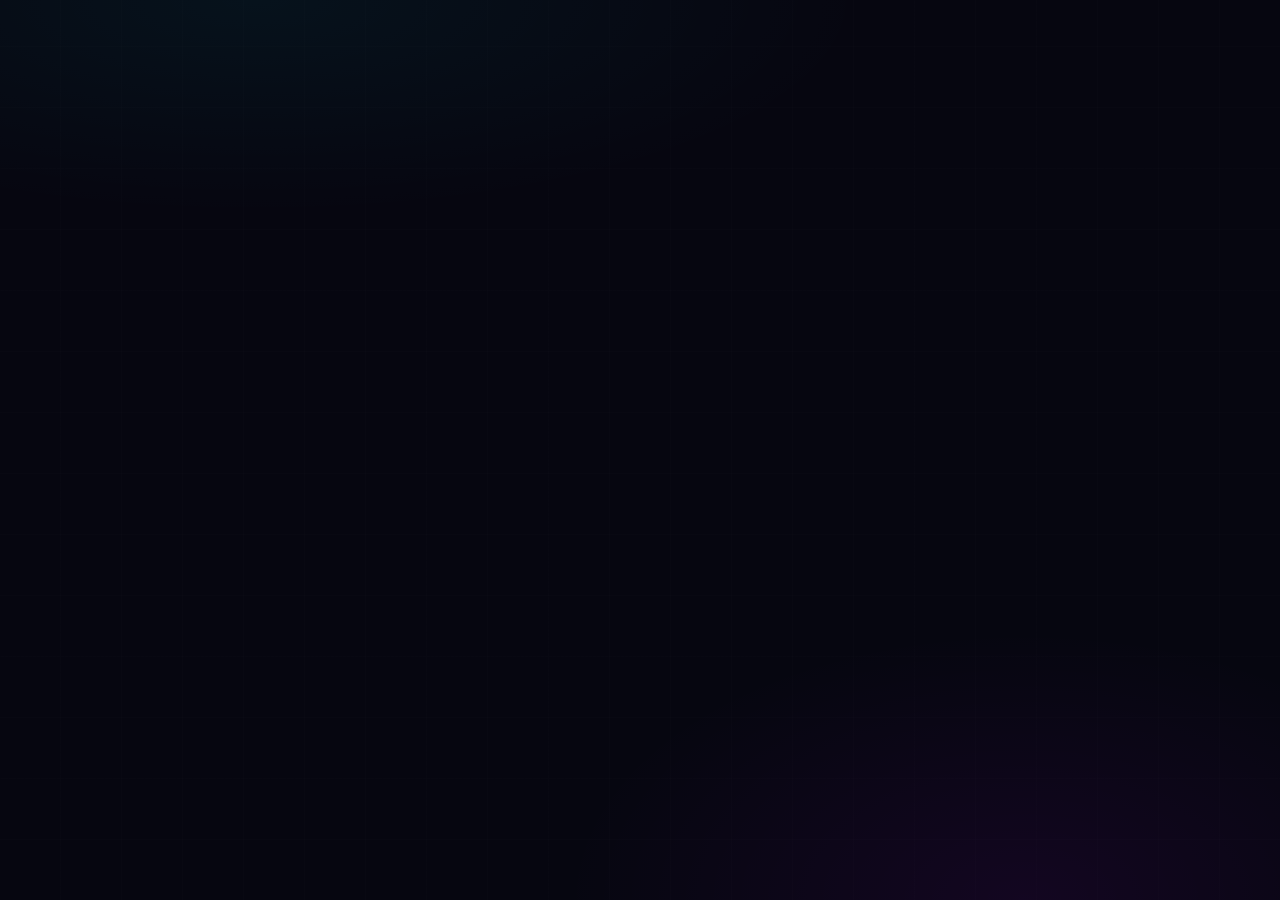
==== index.html @ 10ab40fb "Rename respawn (4).html to index.html" ====
<!DOCTYPE html>
<html lang="ar" dir="rtl">
<head>
<meta charset="UTF-8">
<meta name="viewport" content="width=device-width, initial-scale=1.0">
<title>RESPAWN | قاعة الألعاب</title>
<link href="https://fonts.googleapis.com/css2?family=Tajawal:wght@400;500;700;900&family=Orbitron:wght@700;900&display=swap" rel="stylesheet">
<style>
:root {
  --c: #00f5ff; --p: #bf00ff; --g: #39ff14; --pk: #ff0090; --am: #ffaa00;
  --bg: #060610; --card: #0d0d20; --card2: #11112a;
  --tm: #e8eaf6; --ts: #7c7fa8;
}
* { margin: 0; padding: 0; box-sizing: border-box; }
body {
  background: var(--bg); color: var(--tm);
  font-family: 'Tajawal', sans-serif; min-height: 100vh; overflow-x: hidden;
  background-image:
    radial-gradient(ellipse 80% 40% at 20% 0%, rgba(0,245,255,.05) 0%, transparent 60%),
    radial-gradient(ellipse 60% 50% at 80% 100%, rgba(191,0,255,.07) 0%, transparent 60%),
    repeating-linear-gradient(0deg, transparent, transparent 60px, rgba(255,255,255,.009) 60px, rgba(255,255,255,.009) 61px),
    repeating-linear-gradient(90deg, transparent, transparent 60px, rgba(255,255,255,.009) 60px, rgba(255,255,255,.009) 61px);
}

/* HERO BG behind header */
.hero-bg {
  position: relative; overflow: hidden;
  background: url("data:image/svg+xml,%3Csvg xmlns='http://www.w3.org/2000/svg' width='1200' height='320'%3E%3Cdefs%3E%3CradialGradient id='rg1' cx='30%25' cy='50%25' r='60%25'%3E%3Cstop offset='0' stop-color='%2300f5ff' stop-opacity='.07'/%3E%3Cstop offset='1' stop-color='%2300f5ff' stop-opacity='0'/%3E%3C/radialGradient%3E%3CradialGradient id='rg2' cx='75%25' cy='50%25' r='55%25'%3E%3Cstop offset='0' stop-color='%23bf00ff' stop-opacity='.08'/%3E%3Cstop offset='1' stop-color='%23bf00ff' stop-opacity='0'/%3E%3C/radialGradient%3E%3C/defs%3E%3Crect width='1200' height='320' fill='%23060610'/%3E%3Crect width='1200' height='320' fill='url(%23rg1)'/%3E%3Crect width='1200' height='320' fill='url(%23rg2)'/%3E%3Cg opacity='.25'%3E%3Ccircle cx='100' cy='80' r='3' fill='%2300f5ff'/%3E%3Ccircle cx='200' cy='160' r='2' fill='%23bf00ff'/%3E%3Ccircle cx='350' cy='60' r='2.5' fill='%2300f5ff'/%3E%3Ccircle cx='500' cy='200' r='2' fill='%2339ff14'/%3E%3Ccircle cx='650' cy='90' r='3' fill='%23ff0090'/%3E%3Ccircle cx='780' cy='180' r='2' fill='%2300f5ff'/%3E%3Ccircle cx='900' cy='55' r='2.5' fill='%23bf00ff'/%3E%3Ccircle cx='1050' cy='140' r='2' fill='%2339ff14'/%3E%3Ccircle cx='1150' cy='220' r='3' fill='%23ff0090'/%3E%3Ccircle cx='170' cy='250' r='2' fill='%2300f5ff'/%3E%3Ccircle cx='440' cy='290' r='2.5' fill='%23bf00ff'/%3E%3Ccircle cx='720' cy='260' r='2' fill='%2300f5ff'/%3E%3Ccircle cx='980' cy='300' r='2' fill='%2339ff14'/%3E%3C/g%3E%3Cline x1='0' y1='315' x2='1200' y2='315' stroke='%2300f5ff' stroke-width='.5' opacity='.15'/%3E%3Cpath d='M0 280 Q300 240 600 270 Q900 300 1200 255' stroke='%2300f5ff' stroke-width='.5' fill='none' opacity='.08'/%3E%3C/svg%3E") center/cover no-repeat;
}
::-webkit-scrollbar { width: 5px }
::-webkit-scrollbar-track { background: #08081a }
::-webkit-scrollbar-thumb { background: rgba(0,245,255,.2); border-radius: 3px }

/* HEADER */
header { text-align: center; padding: 36px 20px 14px; }
.logo { font-family: 'Orbitron', monospace; font-size: clamp(36px,7vw,70px); font-weight: 900; color: #fff; letter-spacing: 8px; text-shadow: 0 0 20px var(--c), 0 0 50px rgba(0,245,255,.35); }
.logo-sub { font-size: 12px; letter-spacing: 5px; color: var(--p); margin-top: 3px; opacity: .8; }
.hline { width: 160px; height: 1px; background: linear-gradient(90deg, transparent, var(--c), transparent); margin: 13px auto 0; }

/* NAV */
nav { display: flex; justify-content: center; gap: 5px; padding: 13px; flex-wrap: wrap; }
.nb {
  background: transparent; border: 1px solid rgba(0,245,255,.17); color: var(--ts);
  padding: 8px 15px; border-radius: 4px; cursor: pointer;
  font-family: 'Tajawal', sans-serif; font-size: 13px; font-weight: 500;
  transition: all .2s; position: relative; overflow: hidden;
}
.nb::before { content: ''; position: absolute; inset: 0; background: linear-gradient(135deg, rgba(0,245,255,.07), rgba(191,0,255,.07)); opacity: 0; transition: opacity .2s; }
.nb:hover::before, .nb.active::before { opacity: 1; }
.nb.active { border-color: var(--c); color: var(--c); box-shadow: 0 0 10px rgba(0,245,255,.22); }
.nb:hover { border-color: rgba(0,245,255,.4); color: var(--tm); }

/* MAIN */
main { max-width: 1200px; margin: 0 auto; padding: 14px 12px 60px; }
.sec { display: none; } .sec.visible { display: block; }
.stitle {
  font-size: 18px; font-weight: 700; color: var(--c);
  margin-bottom: 16px; padding-bottom: 9px;
  border-bottom: 1px solid rgba(0,245,255,.12);
  display: flex; align-items: center; gap: 8px;
}
.stitle .d { width: 7px; height: 7px; background: var(--c); border-radius: 50%; box-shadow: 0 0 7px var(--c); flex-shrink: 0; }

/* SUMMARY BAR */
.sumbar { display: flex; gap: 9px; flex-wrap: wrap; margin-bottom: 16px; }
.sc { background: var(--card); border: 1px solid rgba(0,245,255,.15); border-radius: 10px; padding: 10px 14px; text-align: center; flex: 1; min-width: 75px; }
.sv { font-family: 'Orbitron', monospace; font-size: 22px; font-weight: 700; }
.sl { font-size: 11px; color: var(--ts); margin-top: 2px; }

/* ZONE */
.zones-wrap { display: flex; flex-direction: column; gap: 24px; }
.zone-title { font-size: 15px; font-weight: 700; margin-bottom: 10px; display: flex; align-items: center; gap: 7px; }
.zt-dot { width: 6px; height: 6px; border-radius: 50%; flex-shrink: 0; }
.tgrid { display: grid; grid-template-columns: repeat(auto-fill, minmax(182px, 1fr)); gap: 10px; }

/* TABLE CARD */
.tc {
  background: var(--card); border: 1px solid rgba(0,245,255,.13);
  border-radius: 13px; padding: 12px; position: relative; overflow: hidden; transition: box-shadow .2s;
}
.tc::before { content: ''; position: absolute; top: 0; left: 0; right: 0; height: 2px; background: linear-gradient(90deg, transparent, var(--c), transparent); }
.tc.busy { border-color: rgba(0,245,255,.4); box-shadow: 0 0 13px rgba(0,245,255,.07); }
.tc.open-r { border-color: rgba(57,255,20,.36); box-shadow: 0 0 13px rgba(57,255,20,.06); }
.tc.open-r::before { background: linear-gradient(90deg, transparent, var(--g), transparent); }
.tc.done { border-color: rgba(255,0,144,.36); box-shadow: 0 0 13px rgba(255,0,144,.07); }
.tc.done::before { background: linear-gradient(90deg, transparent, var(--pk), transparent); }
.tc.food-busy { border-color: rgba(255,170,0,.36); }
.tc.food-busy::before { background: linear-gradient(90deg, transparent, var(--am), transparent); }
.tc.has-ord::after { content: ''; position: absolute; top: 8px; left: 8px; width: 7px; height: 7px; border-radius: 50%; background: var(--am); box-shadow: 0 0 6px var(--am); animation: pulse 1.5s infinite; }
@keyframes pulse { 0%,100%{opacity:1} 50%{opacity:.3} }

.tc-head { display: flex; justify-content: space-between; align-items: center; margin-bottom: 6px; }
.tc-num { font-family: 'Orbitron', monospace; font-size: 14px; font-weight: 700; color: var(--c); }
.tc.open-r .tc-num { color: var(--g); }
.tc.done .tc-num { color: var(--pk); }
.tc.food-busy .tc-num { color: var(--am); }

.sbadge { font-size: 10px; padding: 2px 6px; border-radius: 20px; font-weight: 700; }
.sb-free { background: rgba(124,127,168,.1); color: var(--ts); border: 1px solid rgba(124,127,168,.18); }
.sb-busy { background: rgba(0,245,255,.08); color: var(--c); border: 1px solid rgba(0,245,255,.22); }
.sb-open { background: rgba(57,255,20,.08); color: var(--g); border: 1px solid rgba(57,255,20,.22); }
.sb-done { background: rgba(255,0,144,.08); color: var(--pk); border: 1px solid rgba(255,0,144,.22); }
.sb-food { background: rgba(255,170,0,.08); color: var(--am); border: 1px solid rgba(255,170,0,.22); }

.tc-lbl { font-size: 10px; color: var(--ts); margin-bottom: 4px; }
.tc-sel { width: 100%; background: rgba(255,255,255,.04); border: 1px solid rgba(0,245,255,.12); border-radius: 5px; color: var(--tm); padding: 4px 7px; font-family: 'Tajawal', sans-serif; font-size: 11px; outline: none; margin-bottom: 4px; }
.tc-sel option { background: #0d0d20; }

.tc-disp {
  font-family: 'Orbitron', monospace; font-size: 23px; font-weight: 700;
  text-align: center; color: var(--ts); margin: 4px 0; letter-spacing: 2px; transition: color .3s;
}
.tc.busy .tc-disp { color: var(--c); text-shadow: 0 0 8px rgba(0,245,255,.3); }
.tc.open-r .tc-disp { color: var(--g); text-shadow: 0 0 8px rgba(57,255,20,.3); }
.tc.done .tc-disp { color: var(--pk); text-shadow: 0 0 8px rgba(255,0,144,.3); }

.tc-pinfo { font-size: 10px; color: var(--ts); text-align: center; min-height: 13px; margin: 2px 0 5px; }
.tc-pinfo span { color: var(--c); font-weight: 700; }
.tc.open-r .tc-pinfo span { color: var(--g); }

.tc-btns { display: flex; gap: 4px; flex-wrap: wrap; }
.tb {
  flex: 1; min-width: 0; padding: 5px 3px; border-radius: 5px;
  border: 1px solid rgba(0,245,255,.17); background: rgba(0,245,255,.05);
  color: var(--c); font-family: 'Tajawal', sans-serif; font-size: 11px; font-weight: 600;
  cursor: pointer; transition: all .15s; white-space: nowrap;
}
.tb:hover { background: rgba(0,245,255,.12); }
.tb.red { border-color: rgba(255,0,144,.2); background: rgba(255,0,144,.04); color: var(--pk); }
.tb.red:hover { background: rgba(255,0,144,.11); }
.tb.gray { border-color: rgba(255,255,255,.07); background: rgba(255,255,255,.03); color: var(--ts); }
.tb.amb { border-color: rgba(255,170,0,.2); background: rgba(255,170,0,.05); color: var(--am); }
.tb.amb:hover { background: rgba(255,170,0,.12); }

.order-count-badge {
  display: inline-block; background: rgba(255,170,0,.12); border: 1px solid rgba(255,170,0,.28);
  border-radius: 20px; padding: 1px 7px; font-size: 10px; color: var(--am); margin-top: 5px;
}

/* MODAL */
.modal-bg {
  display: none; position: fixed; inset: 0; background: rgba(0,0,0,.78);
  z-index: 200; align-items: center; justify-content: center;
}
.modal-bg.show { display: flex; }
.modal {
  background: var(--card2); border: 1px solid rgba(0,245,255,.22);
  border-radius: 18px; padding: 22px; width: min(500px, 94vw);
  max-height: 90vh; overflow-y: auto; position: relative;
}
.modal-title { font-size: 17px; font-weight: 700; color: var(--c); margin-bottom: 16px; display: flex; align-items: center; gap: 8px; }
.modal-close {
  position: absolute; top: 12px; left: 12px;
  background: rgba(255,255,255,.06); border: 1px solid rgba(255,255,255,.1);
  color: var(--ts); width: 28px; height: 28px; border-radius: 50%;
  cursor: pointer; font-size: 15px; display: flex; align-items: center; justify-content: center;
}
.modal-close:hover { background: rgba(255,0,144,.14); color: var(--pk); }

/* MENU GRID (in modal) */
.menu-grid { display: grid; grid-template-columns: repeat(auto-fill, minmax(130px, 1fr)); gap: 9px; margin-bottom: 14px; }
.mitem {
  background: rgba(255,255,255,.04); border: 1px solid rgba(255,255,255,.08);
  border-radius: 10px; padding: 11px 9px; text-align: center;
  transition: all .17s;
}
.mitem:hover { border-color: rgba(0,245,255,.28); background: rgba(0,245,255,.04); }
.mitem-icon { font-size: 24px; margin-bottom: 4px; }
.mitem-name { font-size: 12px; font-weight: 700; color: var(--tm); margin-bottom: 2px; }
.mitem-price { font-size: 11px; color: var(--am); font-family: 'Orbitron', monospace; margin-bottom: 7px; }
.mitem-qty { display: flex; align-items: center; justify-content: center; gap: 7px; }
.mqbtn {
  background: rgba(0,245,255,.09); border: 1px solid rgba(0,245,255,.22);
  color: var(--c); width: 22px; height: 22px; border-radius: 50%;
  cursor: pointer; font-size: 15px; display: flex; align-items: center; justify-content: center; line-height: 1;
}
.mqbtn:hover { background: rgba(0,245,255,.18); }
.mqnum { font-family: 'Orbitron', monospace; font-size: 13px; font-weight: 700; min-width: 18px; text-align: center; }

/* ORDER LIST */
.order-section { margin-bottom: 12px; }
.order-section-title { font-size: 12px; color: var(--ts); font-weight: 700; margin-bottom: 7px; }
.orow {
  display: flex; justify-content: space-between; align-items: center;
  padding: 7px 11px; background: rgba(255,255,255,.03);
  border-radius: 7px; margin-bottom: 4px; font-size: 13px;
}
.orow-name { color: var(--tm); }
.orow-price { color: var(--am); font-family: 'Orbitron', monospace; font-size: 12px; }
.orow-del { background: transparent; border: none; color: rgba(255,0,144,.5); cursor: pointer; font-size: 15px; padding: 0 3px; }
.orow-del:hover { color: var(--pk); }

.order-total-row {
  display: flex; justify-content: space-between; align-items: center;
  padding: 11px 14px; background: rgba(0,245,255,.05);
  border: 1px solid rgba(0,245,255,.18); border-radius: 9px; margin-bottom: 12px;
}
.ot-lbl { font-size: 13px; color: var(--ts); }
.ot-amt { font-family: 'Orbitron', monospace; font-size: 21px; font-weight: 700; color: var(--c); }

.confirm-btn {
  width: 100%; padding: 12px;
  background: linear-gradient(135deg, rgba(0,245,255,.13), rgba(191,0,255,.13));
  border: 1px solid rgba(0,245,255,.3); border-radius: 9px;
  color: var(--c); font-family: 'Tajawal', sans-serif;
  font-size: 15px; font-weight: 700; cursor: pointer; transition: all .2s;
}
.confirm-btn:hover { box-shadow: 0 0 16px rgba(0,245,255,.16); }
.confirm-btn.grn-btn { border-color: rgba(57,255,20,.3); color: var(--g); }
.confirm-btn.grn-btn:hover { box-shadow: 0 0 16px rgba(57,255,20,.14); }

/* FINISH MODAL */
.fsrow {
  display: flex; justify-content: space-between; padding: 9px 13px;
  border-radius: 8px; margin-bottom: 6px; font-size: 13px;
}

/* PRICES */
.pgrid { display: grid; grid-template-columns: repeat(auto-fill, minmax(165px, 1fr)); gap: 11px; margin-bottom: 20px; }
.prccard {
  background: var(--card); border: 1px solid rgba(0,245,255,.17);
  border-radius: 12px; padding: 16px 13px; text-align: center;
  position: relative; overflow: hidden; transition: transform .2s;
}
.prccard::before { content: ''; position: absolute; top: 0; left: 0; right: 0; height: 2px; background: linear-gradient(90deg, transparent, var(--c), transparent); }
.prccard.pur::before { background: linear-gradient(90deg, transparent, var(--p), transparent); }
.prccard.pnk::before { background: linear-gradient(90deg, transparent, var(--pk), transparent); }
.prccard.grn::before { background: linear-gradient(90deg, transparent, var(--g), transparent); }
.prccard.amb::before { background: linear-gradient(90deg, transparent, var(--am), transparent); }
.prccard:hover { transform: translateY(-3px); }
.prc-lbl { font-size: 11px; color: var(--ts); margin-bottom: 5px; }
.prc-amt { font-family: 'Orbitron', monospace; font-size: 24px; font-weight: 700; color: var(--c); margin-bottom: 2px; }
.prccard.pur .prc-amt { color: var(--p); }
.prccard.pnk .prc-amt { color: var(--pk); }
.prccard.grn .prc-amt { color: var(--g); }
.prccard.amb .prc-amt { color: var(--am); }
.prc-unit { font-size: 10px; color: var(--ts); }
.sdiv { height: 1px; background: linear-gradient(90deg, transparent, rgba(0,245,255,.1), transparent); margin: 16px 0; }
.sub-title { font-size: 13px; color: var(--ts); font-weight: 700; margin-bottom: 10px; }

/* PROFITS */
.pcards { display: grid; grid-template-columns: repeat(auto-fit, minmax(150px, 1fr)); gap: 11px; margin-bottom: 22px; }
.pcrd { background: var(--card); border: 1px solid rgba(0,245,255,.15); border-radius: 12px; padding: 16px 13px; text-align: center; }
.pcrd-val { font-family: 'Orbitron', monospace; font-size: 22px; font-weight: 700; margin-bottom: 3px; }
.pcrd-lbl { font-size: 11px; color: var(--ts); }
.log-tbl { width: 100%; border-collapse: collapse; }
.log-tbl th { background: rgba(0,245,255,.06); color: var(--c); font-size: 12px; font-weight: 700; padding: 9px 11px; text-align: right; border-bottom: 1px solid rgba(0,245,255,.15); }
.log-tbl td { padding: 9px 11px; font-size: 12px; border-bottom: 1px solid rgba(255,255,255,.04); color: var(--tm); vertical-align: middle; }
.log-tbl tr:hover td { background: rgba(0,245,255,.02); }
.lt { display: inline-block; padding: 2px 7px; border-radius: 20px; font-size: 10px; font-weight: 700; }
.lt-g { background: rgba(0,245,255,.09); color: var(--c); border: 1px solid rgba(0,245,255,.22); }
.lt-f { background: rgba(255,170,0,.09); color: var(--am); border: 1px solid rgba(255,170,0,.22); }
.lt-b { background: rgba(191,0,255,.09); color: var(--p); border: 1px solid rgba(191,0,255,.22); }

/* MENU PAGE */
.menu-page-grid { display: grid; grid-template-columns: repeat(auto-fill, minmax(145px, 1fr)); gap: 12px; }
.mpcard {
  background: var(--card); border: 1px solid rgba(255,170,0,.18);
  border-radius: 12px; padding: 16px 12px; text-align: center; transition: all .2s;
}
.mpcard:hover { border-color: rgba(255,170,0,.38); transform: translateY(-3px); }
.mpcard::before { content: ''; display: block; height: 2px; background: linear-gradient(90deg, transparent, var(--am), transparent); margin-bottom: 9px; }
.mpcard-icon { font-size: 28px; margin-bottom: 5px; }
.mpcard-name { font-size: 13px; font-weight: 700; color: var(--tm); margin-bottom: 3px; }
.mpcard-price { font-family: 'Orbitron', monospace; font-size: 13px; color: var(--am); }

/* CALC */
.calc-wrap { background: var(--card); border: 1px solid rgba(0,245,255,.17); border-radius: 15px; padding: 22px; }
.frow { display: grid; grid-template-columns: 1fr 1fr; gap: 13px; margin-bottom: 13px; }
@media(max-width:500px){ .frow { grid-template-columns: 1fr; } }
.fg { display: flex; flex-direction: column; gap: 6px; }
.fg label { font-size: 11px; color: var(--ts); }
.fg select, .fg input[type=number] {
  background: rgba(255,255,255,.04); border: 1px solid rgba(0,245,255,.17);
  border-radius: 7px; color: var(--tm); padding: 9px 11px;
  font-family: 'Tajawal', sans-serif; font-size: 13px; outline: none;
}
.fg select:focus, .fg input[type=number]:focus { border-color: var(--c); }
.fg select option { background: #0d0d20; }
.total-box { background: rgba(0,0,0,.3); border: 1px solid rgba(0,245,255,.17); border-radius: 7px; padding: 9px 11px; font-family: 'Orbitron', monospace; font-size: 17px; font-weight: 700; color: var(--c); }
.calc-btn { width: 100%; margin-top: 13px; background: linear-gradient(135deg, rgba(0,245,255,.12), rgba(191,0,255,.12)); border: 1px solid rgba(0,245,255,.28); border-radius: 9px; color: var(--c); padding: 12px; font-family: 'Tajawal', sans-serif; font-size: 15px; font-weight: 700; cursor: pointer; transition: all .2s; }
.calc-btn:hover { box-shadow: 0 0 16px rgba(0,245,255,.15); }
.calc-result { background: rgba(0,245,255,.04); border: 1px solid rgba(0,245,255,.17); border-radius: 9px; padding: 14px; margin-top: 13px; display: none; justify-content: space-between; align-items: center; flex-wrap: wrap; gap: 9px; }
.res-lbl { font-size: 12px; color: var(--ts); }
.res-det { font-size: 11px; color: var(--ts); margin-top: 2px; }
.res-amt { font-family: 'Orbitron', monospace; font-size: 26px; font-weight: 700; color: var(--c); }
.res-unit { font-size: 11px; color: var(--ts); }

/* TIMER */
.tgrid2 { display: grid; grid-template-columns: repeat(auto-fit, minmax(255px, 1fr)); gap: 15px; }
.tcard { background: var(--card); border: 1px solid rgba(0,245,255,.17); border-radius: 15px; padding: 19px; }
.tcard-title { font-size: 14px; font-weight: 700; margin-bottom: 3px; }
.tcard-sub { font-size: 11px; color: var(--ts); margin-bottom: 13px; letter-spacing: .4px; }
.tdisp { font-family: 'Orbitron', monospace; font-size: 42px; font-weight: 700; text-align: center; color: var(--c); text-shadow: 0 0 16px rgba(0,245,255,.38); margin: 9px 0; letter-spacing: 3px; }
.tdisp.grn { color: var(--g); text-shadow: 0 0 16px rgba(57,255,20,.38); }
.tsel { width: 100%; background: rgba(255,255,255,.04); border: 1px solid rgba(0,245,255,.17); border-radius: 6px; color: var(--tm); padding: 7px 10px; font-family: 'Tajawal', sans-serif; font-size: 12px; outline: none; margin-bottom: 9px; }
.tsel option { background: #0d0d20; }
.tbtns { display: flex; gap: 6px; margin-bottom: 9px; }
.tbtn { flex: 1; padding: 8px 5px; border-radius: 6px; border: 1px solid rgba(0,245,255,.19); background: rgba(0,245,255,.05); color: var(--c); font-family: 'Tajawal', sans-serif; font-size: 12px; font-weight: 600; cursor: pointer; transition: all .17s; }
.tbtn:hover { background: rgba(0,245,255,.12); }
.tbtn.stop { border-color: rgba(255,0,144,.22); background: rgba(255,0,144,.04); color: var(--pk); }
.tbtn.stop:hover { background: rgba(255,0,144,.11); }
.tbtn.rst { border-color: rgba(255,255,255,.07); background: rgba(255,255,255,.03); color: var(--ts); }
.tstatbar { display: flex; justify-content: space-between; align-items: center; font-size: 11px; color: var(--ts); }
.sdot { display: inline-block; width: 7px; height: 7px; border-radius: 50%; background: #333; margin-left: 5px; vertical-align: middle; }
.sdot.on { background: var(--g); box-shadow: 0 0 5px var(--g); animation: pulse 1.5s infinite; }
.sdot.pause { background: #ffa500; box-shadow: 0 0 5px #ffa500; }

/* HOME */
.hcards { display: grid; grid-template-columns: repeat(auto-fit, minmax(155px, 1fr)); gap: 13px; margin-top: 22px; }
.hcard { background: var(--card); border: 1px solid rgba(0,245,255,.14); border-radius: 13px; padding: 20px 13px; text-align: center; cursor: pointer; transition: all .2s; position: relative; overflow: hidden; }
.hcard::before { content: ''; position: absolute; top: 0; left: 0; right: 0; height: 2px; }
.hcard.c1::before { background: linear-gradient(90deg, transparent, var(--c), transparent); }
.hcard.c2::before { background: linear-gradient(90deg, transparent, var(--p), transparent); }
.hcard.c3::before { background: linear-gradient(90deg, transparent, var(--g), transparent); }
.hcard.c4::before { background: linear-gradient(90deg, transparent, var(--am), transparent); }
.hcard:hover { transform: translateY(-4px); box-shadow: 0 9px 28px rgba(0,245,255,.07); }
.hcard .hicon { font-size: 26px; margin-bottom: 9px; display: block; }
.hcard h3 { font-size: 15px; font-weight: 700; margin-bottom: 3px; }
.hcard p { font-size: 11px; color: var(--ts); }

footer { text-align: center; padding: 22px; color: var(--ts); font-size: 11px; border-top: 1px solid rgba(255,255,255,.04); letter-spacing: .7px; }
footer span { color: var(--c); }

/* ── ZONE BACKGROUND BANNERS ── */
.zone-banner {
  position: relative; border-radius: 14px; overflow: hidden;
  margin-bottom: 12px; padding: 18px 20px 16px;
  background-size: cover; background-position: center;
}
.zone-banner::before {
  content: ''; position: absolute; inset: 0;
  background: linear-gradient(135deg, rgba(6,6,16,.82) 0%, rgba(6,6,16,.55) 100%);
  z-index: 0;
}
.zone-banner > * { position: relative; z-index: 1; }

.zb-pool {
  background-image:
    url("data:image/svg+xml,%3Csvg xmlns='http://www.w3.org/2000/svg' width='900' height='200'%3E%3Crect width='900' height='200' fill='%23050e08'/%3E%3Cellipse cx='450' cy='100' rx='340' ry='68' fill='none' stroke='%2300c94a' stroke-width='5' opacity='.7'/%3E%3Cellipse cx='450' cy='100' rx='320' ry='58' fill='%23061a0b' stroke='%23005a20' stroke-width='2'/%3E%3Crect x='108' y='95' width='684' height='10' rx='5' fill='%23008830' opacity='.5'/%3E%3Ccircle cx='250' cy='80' r='12' fill='%23fffbe6' opacity='.9'/%3E%3Ccircle cx='320' cy='115' r='12' fill='%23e63946' opacity='.9'/%3E%3Ccircle cx='390' cy='88' r='12' fill='%232196f3' opacity='.9'/%3E%3Ccircle cx='460' cy='106' r='12' fill='%239c27b0' opacity='.9'/%3E%3Ccircle cx='530' cy='82' r='12' fill='%23ff9800' opacity='.9'/%3E%3Ccircle cx='600' cy='118' r='12' fill='%234caf50' opacity='.9'/%3E%3Ccircle cx='450' cy='100' r='13' fill='%23fff' opacity='.95'/%3E%3Crect x='444' y='20' width='12' height='160' rx='6' fill='%23004d20' opacity='.4'/%3E%3Crect x='105' y='85' width='18' height='30' rx='4' fill='%23003d15' opacity='.8'/%3E%3Crect x='777' y='85' width='18' height='30' rx='4' fill='%23003d15' opacity='.8'/%3E%3C/svg%3E");
}

.zb-ps {
  background-image:
    url("data:image/svg+xml,%3Csvg xmlns='http://www.w3.org/2000/svg' width='900' height='200'%3E%3Crect width='900' height='200' fill='%230a0518'/%3E%3Crect x='60' y='50' width='240' height='150' rx='22' fill='%231a0a30' stroke='%23800080' stroke-width='2' opacity='.9'/%3E%3Crect x='80' y='70' width='200' height='110' rx='10' fill='%230d0620'/%3E%3Ccircle cx='270' cy='165' r='14' fill='%23333' stroke='%23555' stroke-width='1'/%3E%3Ccircle cx='90' cy='165' r='14' fill='%23333' stroke='%23555' stroke-width='1'/%3E%3Ccircle cx='210' cy='88' r='9' fill='%23e91e8c' opacity='.9'/%3E%3Ccircle cx='235' cy='108' r='9' fill='%232196f3' opacity='.9'/%3E%3Ccircle cx='185' cy='108' r='9' fill='%234caf50' opacity='.9'/%3E%3Ccircle cx='210' cy='128' r='9' fill='%23ff5722' opacity='.9'/%3E%3Crect x='190' y='150' width='40' height='8' rx='4' fill='%23555'/%3E%3Crect x='360' y='60' width='220' height='140' rx='16' fill='%231a0a30' stroke='%23800080' stroke-width='2' opacity='.85'/%3E%3Crect x='375' y='75' width='190' height='100' rx='8' fill='%230d0620'/%3E%3Crect x='390' y='85' width='160' height='80' rx='5' fill='%23150828'/%3E%3Ctext x='470' y='132' font-size='28' text-anchor='middle' fill='%23bf00ff' opacity='.7' font-family='monospace'%3EPLAY%3C/text%3E%3Crect x='600' y='55' width='240' height='150' rx='22' fill='%231a0a30' stroke='%23bf00ff' stroke-width='2.5' opacity='.7'/%3E%3Ccircle cx='680' cy='130' r='22' fill='%23333' stroke='%23555' stroke-width='1'/%3E%3Ccircle cx='740' cy='130' r='22' fill='%23333' stroke='%23555' stroke-width='1'/%3E%3Crect x='686' y='80' width='68' height='36' rx='6' fill='%23222'/%3E%3C/svg%3E");
}

.zb-pc {
  background-image:
    url("data:image/svg+xml,%3Csvg xmlns='http://www.w3.org/2000/svg' width='900' height='200'%3E%3Crect width='900' height='200' fill='%230a1208'/%3E%3Crect x='60' y='30' width='180' height='120' rx='8' fill='%230d1f0d' stroke='%2339ff14' stroke-width='1.5' opacity='.8'/%3E%3Crect x='68' y='38' width='164' height='104' rx='5' fill='%230a1808'/%3E%3Crect x='75' y='45' width='150' height='90' rx='3' fill='%23061206'/%3E%3Ctext x='150' y='95' font-size='12' fill='%2339ff14' font-family='monospace' text-anchor='middle' opacity='.8'%3E%26gt%3B_ run.exe%3C/text%3E%3Crect x='125' y='150' width='50' height='8' rx='3' fill='%231a2e1a'/%3E%3Crect x='145' y='158' width='10' height='14' rx='2' fill='%23222'/%3E%3Crect x='280' y='25' width='200' height='130' rx='8' fill='%230d1f0d' stroke='%2339ff14' stroke-width='2' opacity='.9'/%3E%3Crect x='290' y='35' width='180' height='110' rx='5' fill='%230a1808'/%3E%3Crect x='297' y='42' width='166' height='96' rx='3' fill='%23050f05'/%3E%3Ctext x='380' y='82' font-size='10' fill='%2300f5ff' font-family='monospace' text-anchor='middle'%3EGAMING PC%3C/text%3E%3Ctext x='380' y='100' font-size='9' fill='%2339ff14' font-family='monospace' text-anchor='middle' opacity='.7'%3ERTX 4090%3C/text%3E%3Crect x='370' y='113' width='20' height='12' rx='2' fill='%2339ff14' opacity='.3'/%3E%3Crect x='355' y='155' width='50' height='8' rx='3' fill='%231a2e1a'/%3E%3Crect x='375' y='163' width='10' height='12' rx='2' fill='%23222'/%3E%3Crect x='530' y='32' width='170' height='115' rx='8' fill='%230d1f0d' stroke='%2339ff14' stroke-width='1.5' opacity='.75'/%3E%3Crect x='510' y='148' width='210' height='12' rx='4' fill='%231a2e1a' opacity='.8'/%3E%3Crect x='700' y='40' width='140' height='90' rx='6' fill='%230d1f0d' stroke='%2339ff14' stroke-width='1' opacity='.6'/%3E%3C/svg%3E");
}

.zb-food {
  background-image:
    url("data:image/svg+xml,%3Csvg xmlns='http://www.w3.org/2000/svg' width='900' height='200'%3E%3Crect width='900' height='200' fill='%230f0a04'/%3E%3Ccircle cx='120' cy='90' r='55' fill='none' stroke='%23ffaa00' stroke-width='2' opacity='.4'/%3E%3Ccircle cx='120' cy='90' r='45' fill='%231a1205' opacity='.8'/%3E%3Ctext x='120' y='98' font-size='38' text-anchor='middle'%3E🍜%3C/text%3E%3Ccircle cx='300' cy='95' r='50' fill='none' stroke='%23ff6b35' stroke-width='2' opacity='.4'/%3E%3Ccircle cx='300' cy='95' r='40' fill='%231a1005' opacity='.8'/%3E%3Ctext x='300' y='103' font-size='34' text-anchor='middle'%3E💨%3C/text%3E%3Ccircle cx='470' cy='90' r='50' fill='none' stroke='%23ffaa00' stroke-width='2' opacity='.4'/%3E%3Ccircle cx='470' cy='90' r='40' fill='%231a1205' opacity='.8'/%3E%3Ctext x='470' y='98' font-size='34' text-anchor='middle'%3E🍵%3C/text%3E%3Ccircle cx='640' cy='95' r='50' fill='none' stroke='%23ff6b35' stroke-width='2' opacity='.4'/%3E%3Ccircle cx='640' cy='95' r='40' fill='%231a1005' opacity='.8'/%3E%3Ctext x='640' y='103' font-size='34' text-anchor='middle'%3E☕%3C/text%3E%3Ccircle cx='800' cy='90' r='50' fill='none' stroke='%23ffaa00' stroke-width='2' opacity='.4'/%3E%3Ccircle cx='800' cy='90' r='40' fill='%231a1205' opacity='.8'/%3E%3Ctext x='800' y='98' font-size='34' text-anchor='middle'%3E🍹%3C/text%3E%3Crect x='0' y='160' width='900' height='40' fill='url(%23foodgrad)'/%3E%3Cdefs%3E%3ClinearGradient id='foodgrad' x1='0' y1='0' x2='0' y2='1'%3E%3Cstop offset='0' stop-color='%230f0a04' stop-opacity='0'/%3E%3Cstop offset='1' stop-color='%230f0a04' stop-opacity='1'/%3E%3C/linearGradient%3E%3C/defs%3E%3C/svg%3E");
}

</head>
<body>

<div class="hero-bg">
<header>
  <div class="logo">RESPAWN</div>
  <div class="logo-sub">قاعة الألعاب</div>
  <div class="hline"></div>
</header>
<nav>
  <button class="nb active" onclick="showSec('home',this)">🏠 الرئيسية</button>
  <button class="nb" onclick="showSec('tables',this)">🎮 الطاولات</button>
  <button class="nb" onclick="showSec('menu',this)">🍜 المنيو</button>
  <button class="nb" onclick="showSec('prices',this)">💰 الأسعار</button>
  <button class="nb" onclick="showSec('profits',this)">📊 الأرباح</button>
  <button class="nb" onclick="showSec('timer',this)">⏱ العداد</button>
  <button class="nb" onclick="showSec('calc',this)">🧮 الحاسبة</button>
</nav>
</div>

<main>

<!-- HOME -->
<div id="home" class="sec visible">
  <div style="text-align:center;padding:28px 0 16px;">
    <h2 style="font-size:clamp(20px,3.5vw,30px);font-weight:900;">أهلاً بك في <span style="color:var(--c)">RESPAWN</span></h2>
    <p style="font-size:14px;color:var(--ts);margin-top:7px;max-width:400px;margin-inline:auto;line-height:1.8;">منضدة بلياردو · بلي ستيشن · حاسبات · ميوز طعام</p>
  </div>
  <div class="hcards">
    <div class="hcard c1" onclick="gotoTables()"><span class="hicon">🎱</span><h3>المنضدة</h3><p>2 طاولة</p></div>
    <div class="hcard c2" onclick="gotoTables()"><span class="hicon">🎮</span><h3>بلي ستيشن</h3><p>7 أجهزة</p></div>
    <div class="hcard c3" onclick="gotoTables()"><span class="hicon">💻</span><h3>حاسبات</h3><p>8 أجهزة</p></div>
    <div class="hcard c4" onclick="gotoTables()"><span class="hicon">🍜</span><h3>ميوز طعام</h3><p>5 طاولات</p></div>
  </div>
</div>

<!-- TABLES -->
<div id="tables" class="sec">
  <div class="stitle"><span class="d"></span> إدارة الطاولات</div>
  <div class="sumbar">
    <div class="sc"><div class="sv" id="s-free" style="color:var(--ts)">0</div><div class="sl">فارغة</div></div>
    <div class="sc"><div class="sv" id="s-busy" style="color:var(--c)">0</div><div class="sl">مشغولة</div></div>
    <div class="sc"><div class="sv" id="s-open" style="color:var(--g)">0</div><div class="sl">مفتوح</div></div>
    <div class="sc"><div class="sv" id="s-done" style="color:var(--pk)">0</div><div class="sl">انتهت</div></div>
    <div class="sc"><div class="sv" id="s-ord" style="color:var(--am)">0</div><div class="sl">لديها طلبات</div></div>
  </div>
  <div id="zones-container" class="zones-wrap"></div>
</div>

<!-- MENU PAGE -->
<div id="menu" class="sec">
  <div class="zone-banner zb-food" style="margin-bottom:18px;">
    <div class="stitle" style="margin-bottom:0;border:none;padding:0;"><span class="d" style="background:var(--am);box-shadow:0 0 7px var(--am)"></span> المنيو</div>
  </div>
  <div class="menu-page-grid" id="menu-page-grid"></div>
</div>

<!-- PRICES -->
<div id="prices" class="sec">
  <div class="stitle"><span class="d"></span> الأسعار</div>
  <div class="zone-banner zb-pool" style="margin-bottom:12px;padding:12px 18px;">
    <div class="sub-title" style="margin-bottom:0;color:#00f5ff;">🎱 المنضدة</div>
  </div>
  <div class="pgrid">
    <div class="prccard"><div class="prc-lbl">ساعة</div><div class="prc-amt">4,000</div><div class="prc-unit">دينار</div></div>
    <div class="prccard pur"><div class="prc-lbl">نصف ساعة</div><div class="prc-amt">2,000</div><div class="prc-unit">دينار</div></div>
    <div class="prccard pnk"><div class="prc-lbl">ربع ساعة</div><div class="prc-amt">1,000</div><div class="prc-unit">دينار</div></div>
    <div class="prccard grn"><div class="prc-lbl">مفتوح مفرد / ساعة</div><div class="prc-amt">4,000</div><div class="prc-unit">دينار</div></div>
    <div class="prccard amb"><div class="prc-lbl">مفتوح زوجي / ساعة</div><div class="prc-amt">8,000</div><div class="prc-unit">دينار</div></div>
  </div>
  <div class="sdiv"></div>
  <div class="zone-banner zb-ps" style="margin-bottom:12px;padding:12px 18px;">
    <div class="sub-title" style="margin-bottom:0;color:#bf00ff;">🎮 بلي ستيشن</div>
  </div>
  <div class="pgrid">
    <div class="prccard pur"><div class="prc-lbl">كيم واحد</div><div class="prc-amt">500</div><div class="prc-unit">دينار</div></div>
  </div>
  <div class="sdiv"></div>
  <div class="zone-banner zb-pc" style="margin-bottom:12px;padding:12px 18px;">
    <div class="sub-title" style="margin-bottom:0;color:#39ff14;">💻 حاسبات</div>
  </div>
  <div class="pgrid">
    <div class="prccard grn"><div class="prc-lbl">كيم واحد</div><div class="prc-amt">1,000</div><div class="prc-unit">دينار</div></div>
  </div>
  <div class="sdiv"></div>
  <div class="zone-banner zb-food" style="margin-bottom:12px;padding:12px 18px;">
    <div class="sub-title" style="margin-bottom:0;color:#ffaa00;">🍜 المنيو</div>
  </div>
  <div class="pgrid" id="menu-prices-grid"></div>
</div>

<!-- PROFITS -->
<div id="profits" class="sec">
  <div class="stitle"><span class="d" style="background:var(--g);box-shadow:0 0 7px var(--g)"></span> الأرباح والسجلات</div>
  <div class="pcards">
    <div class="pcrd"><div class="pcrd-val" id="p-total" style="color:var(--c)">0</div><div class="pcrd-lbl">إجمالي الأرباح (دينار)</div></div>
    <div class="pcrd"><div class="pcrd-val" id="p-game" style="color:var(--p)">0</div><div class="pcrd-lbl">أرباح الألعاب</div></div>
    <div class="pcrd"><div class="pcrd-val" id="p-food" style="color:var(--am)">0</div><div class="pcrd-lbl">أرباح الطعام</div></div>
    <div class="pcrd"><div class="pcrd-val" id="p-cnt" style="color:var(--pk)">0</div><div class="pcrd-lbl">عدد العمليات</div></div>
  </div>
  <div style="display:flex;justify-content:space-between;align-items:center;margin-bottom:11px;flex-wrap:wrap;gap:7px;">
    <span style="font-size:14px;font-weight:700;color:var(--c)">سجل العمليات</span>
    <button onclick="clearLog()" style="background:rgba(255,0,144,.07);border:1px solid rgba(255,0,144,.2);color:var(--pk);padding:5px 14px;border-radius:5px;cursor:pointer;font-family:'Tajawal',sans-serif;font-size:12px;">مسح السجل</button>
  </div>
  <div style="overflow-x:auto;">
    <table class="log-tbl">
      <thead><tr><th>الطاولة</th><th>النوع</th><th>التفاصيل</th><th>المبلغ</th><th>الوقت</th></tr></thead>
      <tbody id="log-body"><tr><td colspan="5" style="text-align:center;color:var(--ts);padding:22px;">لا توجد سجلات بعد</td></tr></tbody>
    </table>
  </div>
</div>

<!-- TIMER -->
<div id="timer" class="sec">
  <div class="stitle"><span class="d" style="background:var(--pk);box-shadow:0 0 7px var(--pk)"></span> عداد الوقت</div>
  <div class="tgrid2">
    <div class="tcard">
      <div class="tcard-title">⏬ وقت محدد — تنازلي</div>
      <div class="tcard-sub">اختر المدة ثم ابدأ</div>
      <select class="tsel" id="cd-sel" onchange="cdSelChange()">
        <option value="3600">ساعة</option>
        <option value="1800">نصف ساعة</option>
        <option value="900">ربع ساعة</option>
        <option value="custom">مخصص</option>
      </select>
      <div id="cd-custom-wrap" style="display:none;margin-bottom:8px;">
        <input type="number" id="cd-min" placeholder="دقائق" min="1" max="600"
          style="width:100%;background:rgba(255,255,255,.04);border:1px solid rgba(0,245,255,.17);border-radius:6px;color:var(--tm);padding:7px 10px;font-family:'Tajawal',sans-serif;font-size:13px;outline:none;"/>
      </div>
      <div class="tdisp" id="cd-disp">00:00</div>
      <div class="tbtns">
        <button class="tbtn" onclick="cdStart()">▶ ابدأ</button>
        <button class="tbtn stop" onclick="cdStop()">⏸ إيقاف</button>
        <button class="tbtn rst" onclick="cdReset()">↺ إعادة</button>
      </div>
      <div class="tstatbar">
        <span><span class="sdot" id="cd-dot"></span><span id="cd-st">متوقف</span></span>
        <span id="cd-pr" style="color:var(--c);font-size:11px;font-weight:700;"></span>
      </div>
    </div>
    <div class="tcard">
      <div class="tcard-title">⏫ وقت مفتوح — تصاعدي</div>
      <div class="tcard-sub">يحسب الوقت والسعر تلقائياً</div>
      <select class="tsel" id="op-mode">
        <option value="4000">مفرد — 4,000/ساعة</option>
        <option value="8000">زوجي — 8,000/ساعة</option>
      </select>
      <div class="tdisp grn" id="op-disp">00:00:00</div>
      <div class="tbtns">
        <button class="tbtn" style="border-color:rgba(57,255,20,.22);background:rgba(57,255,20,.05);color:var(--g);" onclick="opStart()">▶ ابدأ</button>
        <button class="tbtn stop" onclick="opStop()">⏸ إيقاف</button>
        <button class="tbtn rst" onclick="opReset()">↺ إعادة</button>
      </div>
      <div class="tstatbar">
        <span><span class="sdot" id="op-dot"></span><span id="op-st">متوقف</span></span>
        <span id="op-pr" style="color:var(--g);font-size:11px;font-weight:700;"></span>
      </div>
    </div>
  </div>
</div>

<!-- CALCULATOR -->
<div id="calc" class="sec">
  <div class="stitle"><span class="d" style="background:var(--p);box-shadow:0 0 7px var(--p)"></span> حاسبة الأسعار</div>
  <div class="calc-wrap">
    <div class="frow">
      <div class="fg"><label>نوع الخدمة</label>
        <select id="ct" onchange="updateCalc()">
          <option value="table">منضدة</option>
          <option value="open-s">وقت مفتوح مفرد</option>
          <option value="open-d">وقت مفتوح زوجي</option>
          <option value="ps">بلي ستيشن</option>
          <option value="pc">حاسبات</option>
        </select>
      </div>
      <div class="fg"><label id="cu-lbl">المدة</label>
        <select id="cu">
          <option value="3600">ساعة</option>
          <option value="1800">نصف ساعة</option>
          <option value="900">ربع ساعة</option>
        </select>
      </div>
    </div>
    <div class="frow">
      <div class="fg"><label id="cq-lbl">الكمية</label><input type="number" id="cq" value="1" min="1" max="999"/></div>
      <div class="fg"><label>المجموع</label><div class="total-box" id="ctotal">—</div></div>
    </div>
    <button class="calc-btn" onclick="calcNow()">احسب الآن</button>
    <div class="calc-result" id="calc-res">
      <div><div class="res-lbl" id="rl"></div><div class="res-det" id="rd"></div></div>
      <div><div class="res-amt" id="ra">0</div><div class="res-unit">دينار</div></div>
    </div>
  </div>
</div>

</main>

<!-- ORDER MODAL -->
<div class="modal-bg" id="order-modal">
  <div class="modal">
    <button class="modal-close" onclick="closeOrderModal()">✕</button>
    <div class="modal-title" id="om-title">🍜 طلب</div>
    <div class="menu-grid" id="om-menu-grid"></div>
    <div id="om-order-section" style="display:none;">
      <div class="order-section">
        <div class="order-section-title">الطلبات المختارة:</div>
        <div id="om-items"></div>
      </div>
      <div class="order-total-row">
        <div class="ot-lbl">الإجمالي</div>
        <div><span class="ot-amt" id="om-total">0</span> <span style="font-size:11px;color:var(--ts)">دينار</span></div>
      </div>
    </div>
    <button class="confirm-btn" onclick="confirmOrder()">✓ تأكيد الطلب</button>
  </div>
</div>

<!-- FINISH MODAL -->
<div class="modal-bg" id="finish-modal">
  <div class="modal">
    <button class="modal-close" onclick="closeFinishModal()">✕</button>
    <div class="modal-title">✓ إنهاء الجلسة</div>
    <div id="fm-summary"></div>
    <button class="confirm-btn grn-btn" onclick="confirmFinish()">💾 حفظ وإنهاء</button>
  </div>
</div>

<footer><span>RESPAWN</span> | قاعة الألعاب | جميع الحقوق محفوظة</footer>

<script>
// ═══════════════════════════════════════════════════
// CONSTANTS
// ═══════════════════════════════════════════════════

const MENU_ITEMS = [
  { id:'tea',     name:'شاي',            icon:'🍵', price:250  },
  { id:'hwood',   name:'نارجيله خشب',    icon:'💨', price:3000 },
  { id:'hgerman', name:'نارجيله ألماني', icon:'🌬', price:3000 },
  { id:'mojito',  name:'موهيتو',          icon:'🍹', price:2500 },
  { id:'cap',     name:'كبجسنو',          icon:'☕', price:1000 },
  { id:'tiger',   name:'تايكر',           icon:'🥤', price:1250 },
  { id:'indo',    name:'إندومي',          icon:'🍜', price:1000 },
];

const ZONES_CONFIG = [
  {
    id: 'pool', label: '🎱 المنضدة', color: 'var(--c)', dotColor: '#00f5ff',
    tables: [
      { id:'M1', label:'منضدة ١' },
      { id:'M2', label:'منضدة ٢' },
    ],
    types: [
      { v:'hour',   l:'ساعة — 4,000',           sec:3600, price:4000  },
      { v:'half',   l:'نصف ساعة — 2,000',        sec:1800, price:2000  },
      { v:'quarter',l:'ربع ساعة — 1,000',        sec:900,  price:1000  },
      { v:'open-s', l:'مفتوح مفرد — 4,000/س',   sec:-1,   price:4000  },
      { v:'open-d', l:'مفتوح زوجي — 8,000/س',   sec:-1,   price:8000  },
    ]
  },
  {
    id: 'ps', label: '🎮 بلي ستيشن', color: 'var(--p)', dotColor: '#bf00ff',
    tables: Array.from({length:7}, (_,i) => ({ id:`PS${i+1}`, label:`بلي ${i+1}` })),
    types: [{ v:'game', l:'كيم — 500 دينار', sec:-2, price:500 }]
  },
  {
    id: 'pc', label: '💻 حاسبات', color: 'var(--g)', dotColor: '#39ff14',
    tables: Array.from({length:8}, (_,i) => ({ id:`PC${i+1}`, label:`حاسبة ${i+1}` })),
    types: [{ v:'game', l:'كيم — 1,000 دينار', sec:-2, price:1000 }]
  },
  {
    id: 'food', label: '🍜 ميوز طعام', color: 'var(--am)', dotColor: '#ffaa00',
    tables: Array.from({length:5}, (_,i) => ({ id:`F${i+1}`, label:`طاولة طعام ${i+1}` })),
    types: []
  },
];

// ═══════════════════════════════════════════════════
// STATE
// ═══════════════════════════════════════════════════

const TS = {}; // table states
let profits = { total:0, game:0, food:0, count:0 };
let logEntries = [];
let modalTableId = null;
let pendingOrderQty = {}; // {itemId: qty}

// ═══════════════════════════════════════════════════
// INIT
// ═══════════════════════════════════════════════════

function init() {
  ZONES_CONFIG.forEach(zone => {
    zone.tables.forEach(t => {
      TS[t.id] = {
        zone: zone.id,
        status: 'free',        // free | running | open | game | done | food-busy
        seconds: 0,
        typeCfg: zone.types[0] || null,
        orders: [],
        interval: null,
      };
    });
  });
  buildZones();
  buildMenuPage();
  buildMenuPrices();
  updateSummary();
  updateProfits();
}

// ═══════════════════════════════════════════════════
// BUILD ZONES HTML
// ═══════════════════════════════════════════════════

function buildZones() {
  const wrap = document.getElementById('zones-container');
  wrap.innerHTML = '';
  const bannerClass = { pool:'zb-pool', ps:'zb-ps', pc:'zb-pc', food:'zb-food' };
  ZONES_CONFIG.forEach(zone => {
    const sec = document.createElement('div');
    sec.innerHTML = `
      <div class="zone-banner ${bannerClass[zone.id] || ''}">
        <div class="zone-title" style="color:${zone.color};margin-bottom:0;">
          <span class="zt-dot" style="background:${zone.dotColor};box-shadow:0 0 6px ${zone.dotColor}"></span>
          ${zone.label}
        </div>
      </div>
      <div class="tgrid" id="zone-${zone.id}" style="margin-top:10px;"></div>`;
    wrap.appendChild(sec);
    const grid = sec.querySelector('#zone-' + zone.id);
    zone.tables.forEach(t => grid.appendChild(makeCard(t, zone)));
  });
}

function makeCard(t, zone) {
  const isFood = zone.id === 'food';
  const typeOpts = zone.types.map(tp =>
    `<option value="${tp.v}">${tp.l}</option>`).join('');

  const div = document.createElement('div');
  div.id = 'tc-' + t.id;
  div.className = 'tc';
  div.innerHTML = `
    <div class="tc-head">
      <div class="tc-num" id="tcn-${t.id}">${t.id}</div>
      <span class="sbadge sb-free" id="tcb-${t.id}">فارغة</span>
    </div>
    <div class="tc-lbl">${t.label}</div>
    ${typeOpts ? `<select class="tc-sel" id="tcsel-${t.id}">${typeOpts}</select>` : ''}
    <div class="tc-disp" id="tcd-${t.id}">--:--</div>
    <div class="tc-pinfo" id="tcp-${t.id}"></div>
    <div class="tc-btns">
      ${!isFood ? `<button class="tb" onclick="tcStart('${t.id}')">▶ ابدأ</button>` : ''}
      <button class="tb amb" onclick="openOrderModal('${t.id}')">🍜 طلب</button>
      ${!isFood ? `<button class="tb red" onclick="tcFinish('${t.id}')">⏹ إنهاء</button>` : ''}
      ${!isFood ? `<button class="tb gray" onclick="tcReset('${t.id}')">↺</button>` : ''}
      ${isFood  ? `<button class="tb red" onclick="tcFinish('${t.id}')">⏹ إنهاء</button>` : ''}
    </div>
    <div id="tcord-${t.id}"></div>`;
  return div;
}

// ═══════════════════════════════════════════════════
// TABLE CONTROLS
// ═══════════════════════════════════════════════════

function getZone(tid) {
  const zoneId = TS[tid].zone;
  return ZONES_CONFIG.find(z => z.id === zoneId);
}

function tcStart(tid) {
  const s = TS[tid];
  if (s.status === 'running' || s.status === 'open' || s.status === 'game') return;

  const zone = getZone(tid);
  const sel = document.getElementById('tcsel-' + tid);
  const cfg = sel ? zone.types.find(tp => tp.v === sel.value) : zone.types[0];
  if (!cfg) return;

  s.typeCfg = cfg;

  if (cfg.sec === -1) {
    s.status = 'open'; s.seconds = 0;
  } else if (cfg.sec === -2) {
    s.status = 'game'; s.seconds = 0;
  } else {
    s.status = 'running'; s.seconds = cfg.sec;
  }

  refreshCard(tid);
  const dispEl = document.getElementById('tcd-' + tid);
  dispEl.textContent = (s.status === 'running') ? fmtTime(s.seconds) : '00:00:00';

  s.interval = setInterval(() => {
    if (s.status === 'running') {
      s.seconds--;
      dispEl.textContent = fmtTime(Math.max(0, s.seconds));
      if (s.seconds <= 0) {
        clearInterval(s.interval); s.interval = null;
        s.status = 'done';
        dispEl.textContent = '00:00';
        document.getElementById('tcp-' + tid).innerHTML = '<span style="color:var(--pk)">انتهى الوقت!</span>';
        refreshCard(tid); updateSummary();
      }
    } else {
      // open or game — count up
      s.seconds++;
      dispEl.textContent = fmtTimeFull(s.seconds);
      const cost = Math.round((s.seconds / 3600) * cfg.price);
      document.getElementById('tcp-' + tid).innerHTML = `<span>${cost.toLocaleString('ar-IQ')} د</span>`;
    }
  }, 1000);

  updateSummary();
}

function tcFinish(tid) {
  const s = TS[tid];
  clearInterval(s.interval); s.interval = null;
  modalTableId = tid;
  showFinishModal(tid);
}

function tcReset(tid) {
  const s = TS[tid];
  clearInterval(s.interval); s.interval = null;
  s.status = 'free'; s.seconds = 0; s.orders = [];
  const disp = document.getElementById('tcd-' + tid);
  if (disp) disp.textContent = '--:--';
  const pi = document.getElementById('tcp-' + tid);
  if (pi) pi.innerHTML = '';
  refreshCard(tid);
  updateOrderBadge(tid);
  updateSummary();
}

function refreshCard(tid) {
  const s = TS[tid];
  const card = document.getElementById('tc-' + tid);
  const badge = document.getElementById('tcb-' + tid);
  if (!card || !badge) return;

  // reset classes
  card.className = 'tc';
  badge.className = 'sbadge';

  if (s.status === 'running') {
    card.classList.add('busy'); badge.classList.add('sb-busy'); badge.textContent = 'مشغولة';
  } else if (s.status === 'open') {
    card.classList.add('open-r'); badge.classList.add('sb-open'); badge.textContent = 'مفتوح';
  } else if (s.status === 'game') {
    card.classList.add('busy'); badge.classList.add('sb-busy'); badge.textContent = 'يلعب';
  } else if (s.status === 'food-busy') {
    card.classList.add('food-busy'); badge.classList.add('sb-food'); badge.textContent = 'مشغولة';
  } else if (s.status === 'done') {
    card.classList.add('done'); badge.classList.add('sb-done'); badge.textContent = 'انتهت';
  } else {
    badge.classList.add('sb-free'); badge.textContent = 'فارغة';
  }

  if (s.orders.length > 0) card.classList.add('has-ord');
}

// ═══════════════════════════════════════════════════
// ORDER MODAL
// ═══════════════════════════════════════════════════

function openOrderModal(tid) {
  modalTableId = tid;
  pendingOrderQty = {};
  document.getElementById('om-title').textContent = '🍜 طلب — ' + tid;
  buildOrderMenuGrid();
  renderOrderPreview();
  document.getElementById('order-modal').classList.add('show');
}

function closeOrderModal() {
  document.getElementById('order-modal').classList.remove('show');
  modalTableId = null;
  pendingOrderQty = {};
}

function buildOrderMenuGrid() {
  const grid = document.getElementById('om-menu-grid');
  grid.innerHTML = '';
  MENU_ITEMS.forEach(item => {
    const d = document.createElement('div');
    d.className = 'mitem';
    d.id = 'omi-' + item.id;
    d.innerHTML = `
      <div class="mitem-icon">${item.icon}</div>
      <div class="mitem-name">${item.name}</div>
      <div class="mitem-price">${item.price.toLocaleString('ar-IQ')} د</div>
      <div class="mitem-qty">
        <button class="mqbtn" onclick="chQty('${item.id}',-1)">−</button>
        <span class="mqnum" id="omq-${item.id}">0</span>
        <button class="mqbtn" onclick="chQty('${item.id}',1)">+</button>
      </div>`;
    grid.appendChild(d);
  });
}

function chQty(itemId, delta) {
  pendingOrderQty[itemId] = Math.max(0, (pendingOrderQty[itemId] || 0) + delta);
  document.getElementById('omq-' + itemId).textContent = pendingOrderQty[itemId];
  const el = document.getElementById('omi-' + itemId);
  if (el) el.style.borderColor = pendingOrderQty[itemId] > 0 ? 'rgba(0,245,255,.35)' : '';
  renderOrderPreview();
}

function renderOrderPreview() {
  const chosen = MENU_ITEMS.filter(i => (pendingOrderQty[i.id] || 0) > 0);
  const secEl = document.getElementById('om-order-section');
  if (chosen.length === 0) { secEl.style.display = 'none'; return; }
  secEl.style.display = 'block';

  let total = 0;
  let html = '';
  chosen.forEach(item => {
    const qty = pendingOrderQty[item.id];
    const sub = item.price * qty;
    total += sub;
    html += `
      <div class="orow">
        <span class="orow-name">${item.icon} ${item.name} ×${qty}</span>
        <span style="display:flex;align-items:center;gap:7px;">
          <span class="orow-price">${sub.toLocaleString('ar-IQ')} د</span>
          <button class="orow-del" onclick="chQty('${item.id}',${-qty})">✕</button>
        </span>
      </div>`;
  });

  document.getElementById('om-items').innerHTML = html;
  document.getElementById('om-total').textContent = total.toLocaleString('ar-IQ');
}

function confirmOrder() {
  if (!modalTableId) return;
  const chosen = MENU_ITEMS.filter(i => (pendingOrderQty[i.id] || 0) > 0);
  if (chosen.length === 0) { closeOrderModal(); return; }

  const items = chosen.map(i => ({
    id: i.id, name: i.name, icon: i.icon,
    qty: pendingOrderQty[i.id],
    unitPrice: i.price,
    sub: i.price * pendingOrderQty[i.id]
  }));
  const total = items.reduce((a, i) => a + i.sub, 0);
  const time = new Date().toLocaleTimeString('ar-IQ', {hour:'2-digit', minute:'2-digit'});

  TS[modalTableId].orders.push({ items, total, time });

  // mark food table as busy
  if (TS[modalTableId].zone === 'food' && TS[modalTableId].status === 'free') {
    TS[modalTableId].status = 'food-busy';
    refreshCard(modalTableId);
  }

  updateOrderBadge(modalTableId);
  updateSummary();
  closeOrderModal();
}

function updateOrderBadge(tid) {
  const el = document.getElementById('tcord-' + tid);
  if (!el) return;
  const cnt = TS[tid].orders.length;
  el.innerHTML = cnt > 0 ? `<div class="order-count-badge">🍜 ${cnt} طلب</div>` : '';
}

// ═══════════════════════════════════════════════════
// FINISH MODAL
// ═══════════════════════════════════════════════════

function showFinishModal(tid) {
  const s = TS[tid];
  const zone = getZone(tid);

  // calc game amount
  let gameAmt = 0, gameDesc = '';
  if (s.typeCfg) {
    if (s.typeCfg.sec === -1 || s.typeCfg.sec === -2) {
      gameAmt = Math.round((s.seconds / 3600) * s.typeCfg.price);
    } else if (s.status !== 'free' && s.status !== 'food-busy') {
      gameAmt = s.typeCfg.price;
    }
    gameDesc = s.typeCfg.l;
  }

  const foodAmt = s.orders.reduce((a, o) => a + o.total, 0);
  const total = gameAmt + foodAmt;

  const orderLines = s.orders.flatMap(o => o.items.map(i => `${i.icon}${i.name}×${i.qty}`)).join('، ');

  document.getElementById('fm-summary').innerHTML = `
    <div style="display:flex;flex-direction:column;gap:9px;margin-bottom:16px;">
      <div class="fsrow" style="background:rgba(255,255,255,.03);">
        <span style="color:var(--ts)">الطاولة</span>
        <span style="font-weight:700">${tid} — ${zone ? zone.label : ''}</span>
      </div>
      ${gameAmt > 0 ? `
      <div class="fsrow" style="background:rgba(0,245,255,.05);">
        <span style="color:var(--ts)">الألعاب (${gameDesc})</span>
        <span style="color:var(--c);font-family:'Orbitron',monospace;font-weight:700">${gameAmt.toLocaleString('ar-IQ')} د</span>
      </div>` : ''}
      ${foodAmt > 0 ? `
      <div class="fsrow" style="background:rgba(255,170,0,.05);">
        <span style="color:var(--ts)">الطعام</span>
        <span style="color:var(--am);font-family:'Orbitron',monospace;font-weight:700">${foodAmt.toLocaleString('ar-IQ')} د</span>
      </div>` : ''}
      ${orderLines ? `
      <div style="padding:7px 13px;background:rgba(255,255,255,.02);border-radius:7px;font-size:11px;color:var(--ts);">${orderLines}</div>
      ` : ''}
      <div class="fsrow" style="background:rgba(0,245,255,.08);border:1px solid rgba(0,245,255,.2);border-radius:9px;">
        <span style="font-weight:700;font-size:14px">الإجمالي</span>
        <span style="font-family:'Orbitron',monospace;font-size:20px;font-weight:700;color:var(--c)">${total.toLocaleString('ar-IQ')} د</span>
      </div>
    </div>`;

  // store for confirm
  window._finishData = { tid, gameAmt, foodAmt, total, gameDesc, orderLines };
  document.getElementById('finish-modal').classList.add('show');
}

function closeFinishModal() {
  document.getElementById('finish-modal').classList.remove('show');
  window._finishData = null;
}

function confirmFinish() {
  const d = window._finishData;
  if (!d) return;
  const { tid, gameAmt, foodAmt, total, gameDesc, orderLines } = d;
  const s = TS[tid];

  const type = gameAmt > 0 && foodAmt > 0 ? 'b' : gameAmt > 0 ? 'g' : 'f';
  const details = [gameDesc, orderLines].filter(Boolean).join(' | ');
  addLog(tid, type, details, total);

  profits.total += total;
  profits.game  += gameAmt;
  profits.food  += foodAmt;
  profits.count++;
  updateProfits();

  tcReset(tid);
  closeFinishModal();
}

// ═══════════════════════════════════════════════════
// SUMMARY
// ═══════════════════════════════════════════════════

function updateSummary() {
  let free=0, busy=0, open=0, done=0, withOrd=0;
  Object.values(TS).forEach(s => {
    if (s.status === 'free') free++;
    else if (s.status === 'running' || s.status === 'game' || s.status === 'food-busy') busy++;
    else if (s.status === 'open') open++;
    else if (s.status === 'done') done++;
    if (s.orders.length > 0) withOrd++;
  });
  document.getElementById('s-free').textContent = free;
  document.getElementById('s-busy').textContent = busy;
  document.getElementById('s-open').textContent = open;
  document.getElementById('s-done').textContent = done;
  document.getElementById('s-ord').textContent  = withOrd;
}

// ═══════════════════════════════════════════════════
// PROFITS & LOG
// ═══════════════════════════════════════════════════

function updateProfits() {
  document.getElementById('p-total').textContent = profits.total.toLocaleString('ar-IQ');
  document.getElementById('p-game').textContent  = profits.game.toLocaleString('ar-IQ');
  document.getElementById('p-food').textContent  = profits.food.toLocaleString('ar-IQ');
  document.getElementById('p-cnt').textContent   = profits.count;
}

function addLog(tid, type, details, amount) {
  const time = new Date().toLocaleTimeString('ar-IQ', {hour:'2-digit', minute:'2-digit'});
  logEntries.unshift({ tid, type, details, amount, time });
  renderLog();
}

function renderLog() {
  const tbody = document.getElementById('log-body');
  if (logEntries.length === 0) {
    tbody.innerHTML = '<tr><td colspan="5" style="text-align:center;color:var(--ts);padding:22px;">لا توجد سجلات بعد</td></tr>';
    return;
  }
  const typeLabel = { g:'ألعاب', f:'طعام', b:'ألعاب+طعام' };
  const typeCls   = { g:'lt-g', f:'lt-f', b:'lt-b' };
  tbody.innerHTML = logEntries.map(e => `
    <tr>
      <td><strong>${e.tid}</strong></td>
      <td><span class="lt ${typeCls[e.type]}">${typeLabel[e.type]}</span></td>
      <td style="font-size:11px;color:var(--ts);max-width:180px;word-break:break-word">${e.details || '—'}</td>
      <td style="color:var(--c);font-family:'Orbitron',monospace;font-weight:700;white-space:nowrap">${e.amount.toLocaleString('ar-IQ')} <span style="font-size:10px;color:var(--ts)">د</span></td>
      <td style="color:var(--ts);font-size:11px;white-space:nowrap">${e.time}</td>
    </tr>`).join('');
}

function clearLog() {
  if (!confirm('مسح جميع السجلات والأرباح؟')) return;
  logEntries = [];
  profits = { total:0, game:0, food:0, count:0 };
  updateProfits();
  renderLog();
}

// ═══════════════════════════════════════════════════
// MENU PAGE & PRICES
// ═══════════════════════════════════════════════════

function buildMenuPage() {
  const grid = document.getElementById('menu-page-grid');
  grid.innerHTML = MENU_ITEMS.map(i => `
    <div class="mpcard">
      <div class="mpcard-icon">${i.icon}</div>
      <div class="mpcard-name">${i.name}</div>
      <div class="mpcard-price">${i.price.toLocaleString('ar-IQ')} دينار</div>
    </div>`).join('');
}

function buildMenuPrices() {
  const COLORS = ['', 'pur', 'pnk', 'grn', 'amb', 'pur', 'pnk'];
  const grid = document.getElementById('menu-prices-grid');
  grid.innerHTML = MENU_ITEMS.map((i, idx) => `
    <div class="prccard ${COLORS[idx] || ''}">
      <div class="prc-lbl">${i.icon} ${i.name}</div>
      <div class="prc-amt">${i.price.toLocaleString('ar-IQ')}</div>
      <div class="prc-unit">دينار</div>
    </div>`).join('');
}

// ═══════════════════════════════════════════════════
// NAV
// ═══════════════════════════════════════════════════

function showSec(id, btn) {
  document.querySelectorAll('.sec').forEach(s => s.classList.remove('visible'));
  document.getElementById(id).classList.add('visible');
  document.querySelectorAll('.nb').forEach(b => b.classList.remove('active'));
  if (btn) btn.classList.add('active');
}

function gotoTables() {
  showSec('tables', document.querySelectorAll('.nb')[1]);
}

// ═══════════════════════════════════════════════════
// TIME HELPERS
// ═══════════════════════════════════════════════════

function pad(n) { return String(n).padStart(2,'0'); }
function fmtTime(s) {
  s = Math.max(0, s);
  const h = Math.floor(s/3600), m = Math.floor((s%3600)/60), sec = s%60;
  return h > 0 ? `${pad(h)}:${pad(m)}:${pad(sec)}` : `${pad(m)}:${pad(sec)}`;
}
function fmtTimeFull(s) {
  s = Math.max(0, s);
  return `${pad(Math.floor(s/3600))}:${pad(Math.floor((s%3600)/60))}:${pad(s%60)}`;
}

// ═══════════════════════════════════════════════════
// STANDALONE TIMERS
// ═══════════════════════════════════════════════════

let cdIv=null, cdRem=0, cdRun=false;

function cdSelChange() {
  const v = document.getElementById('cd-sel').value;
  document.getElementById('cd-custom-wrap').style.display = v === 'custom' ? 'block' : 'none';
  cdReset();
}

function cdGetTotal() {
  const v = document.getElementById('cd-sel').value;
  if (v === 'custom') return (parseInt(document.getElementById('cd-min').value) || 0) * 60;
  return parseInt(v);
}

function cdStart() {
  if (cdRun) return;
  if (cdRem === 0) { cdRem = cdGetTotal(); if (!cdRem) return; }
  cdRun = true; setSt('cd','on','يعمل');
  const disp = document.getElementById('cd-disp');
  disp.style.color = '';
  disp.textContent = fmtTime(cdRem);
  cdIv = setInterval(() => {
    if (cdRem <= 0) {
      clearInterval(cdIv); cdRun = false;
      setSt('cd','','انتهى!');
      disp.style.color = 'var(--pk)'; return;
    }
    cdRem--;
    disp.textContent = fmtTime(cdRem);
  }, 1000);
}

function cdStop() { clearInterval(cdIv); cdRun = false; setSt('cd','pause','موقوف'); }

function cdReset() {
  clearInterval(cdIv); cdRun = false; cdRem = 0;
  const disp = document.getElementById('cd-disp');
  disp.textContent = '00:00'; disp.style.color = '';
  setSt('cd','','متوقف');
  document.getElementById('cd-pr').textContent = '';
}

let opIv=null, opSec=0, opRun=false;

function opStart() {
  if (opRun) return; opRun = true; setSt('op','on','يعمل');
  opIv = setInterval(() => {
    opSec++;
    document.getElementById('op-disp').textContent = fmtTimeFull(opSec);
    const rate = parseInt(document.getElementById('op-mode').value);
    document.getElementById('op-pr').textContent = Math.round(opSec/3600*rate).toLocaleString('ar-IQ') + ' د';
  }, 1000);
}

function opStop()  { clearInterval(opIv); opRun = false; setSt('op','pause','موقوف'); }

function opReset() {
  clearInterval(opIv); opRun = false; opSec = 0;
  document.getElementById('op-disp').textContent = '00:00:00';
  document.getElementById('op-pr').textContent = '';
  setSt('op','','متوقف');
}

function setSt(id, state, text) {
  const dot = document.getElementById(id + '-dot');
  dot.className = 'sdot' + (state ? ' ' + state : '');
  document.getElementById(id + '-st').textContent = text;
}

// ═══════════════════════════════════════════════════
// CALCULATOR
// ═══════════════════════════════════════════════════

function updateCalc() {
  const t = document.getElementById('ct').value;
  const cu = document.getElementById('cu');
  const cqLbl = document.getElementById('cq-lbl');
  const cuLbl = document.getElementById('cu-lbl');

  if (t === 'ps' || t === 'pc') {
    cu.innerHTML = '<option value="unit">لكل كيم</option>';
    cqLbl.textContent = 'عدد الكيمات';
    cuLbl.textContent = 'الوحدة';
  } else if (t === 'open-s' || t === 'open-d') {
    cu.innerHTML = '<option value="3600">ساعة</option>';
    cqLbl.textContent = 'عدد الساعات';
    cuLbl.textContent = 'المدة';
  } else {
    cu.innerHTML = `
      <option value="3600">ساعة</option>
      <option value="1800">نصف ساعة</option>
      <option value="900">ربع ساعة</option>`;
    cqLbl.textContent = 'الكمية';
    cuLbl.textContent = 'المدة';
  }
  document.getElementById('ctotal').textContent = '—';
  document.getElementById('calc-res').style.display = 'none';
}

function calcNow() {
  const t = document.getElementById('ct').value;
  const u = document.getElementById('cu').value;
  const q = Math.max(1, parseInt(document.getElementById('cq').value) || 1);
  const UP = { table:{3600:4000,1800:2000,900:1000}, 'open-s':{3600:4000}, 'open-d':{3600:8000}, ps:{unit:500}, pc:{unit:1000} };
  const NAMES = { table:'منضدة','open-s':'مفتوح مفرد','open-d':'مفتوح زوجي', ps:'بلي ستيشن', pc:'حاسبات' };
  const ULBLS = { 3600:'ساعة', 1800:'نصف ساعة', 900:'ربع ساعة', unit:'كيم' };
  const unitPrice = UP[t][u] || 0;
  const total = unitPrice * q;
  document.getElementById('ctotal').textContent = total.toLocaleString('ar-IQ') + ' دينار';
  const res = document.getElementById('calc-res'); res.style.display = 'flex';
  document.getElementById('rl').textContent = NAMES[t];
  document.getElementById('rd').textContent = `${q} × ${ULBLS[u]} × ${unitPrice.toLocaleString('ar-IQ')} د`;
  document.getElementById('ra').textContent = total.toLocaleString('ar-IQ');
}

// ═══════════════════════════════════════════════════
// BOOTSTRAP
// ═══════════════════════════════════════════════════
init();
updateCalc();
</script>
</body>
</html>
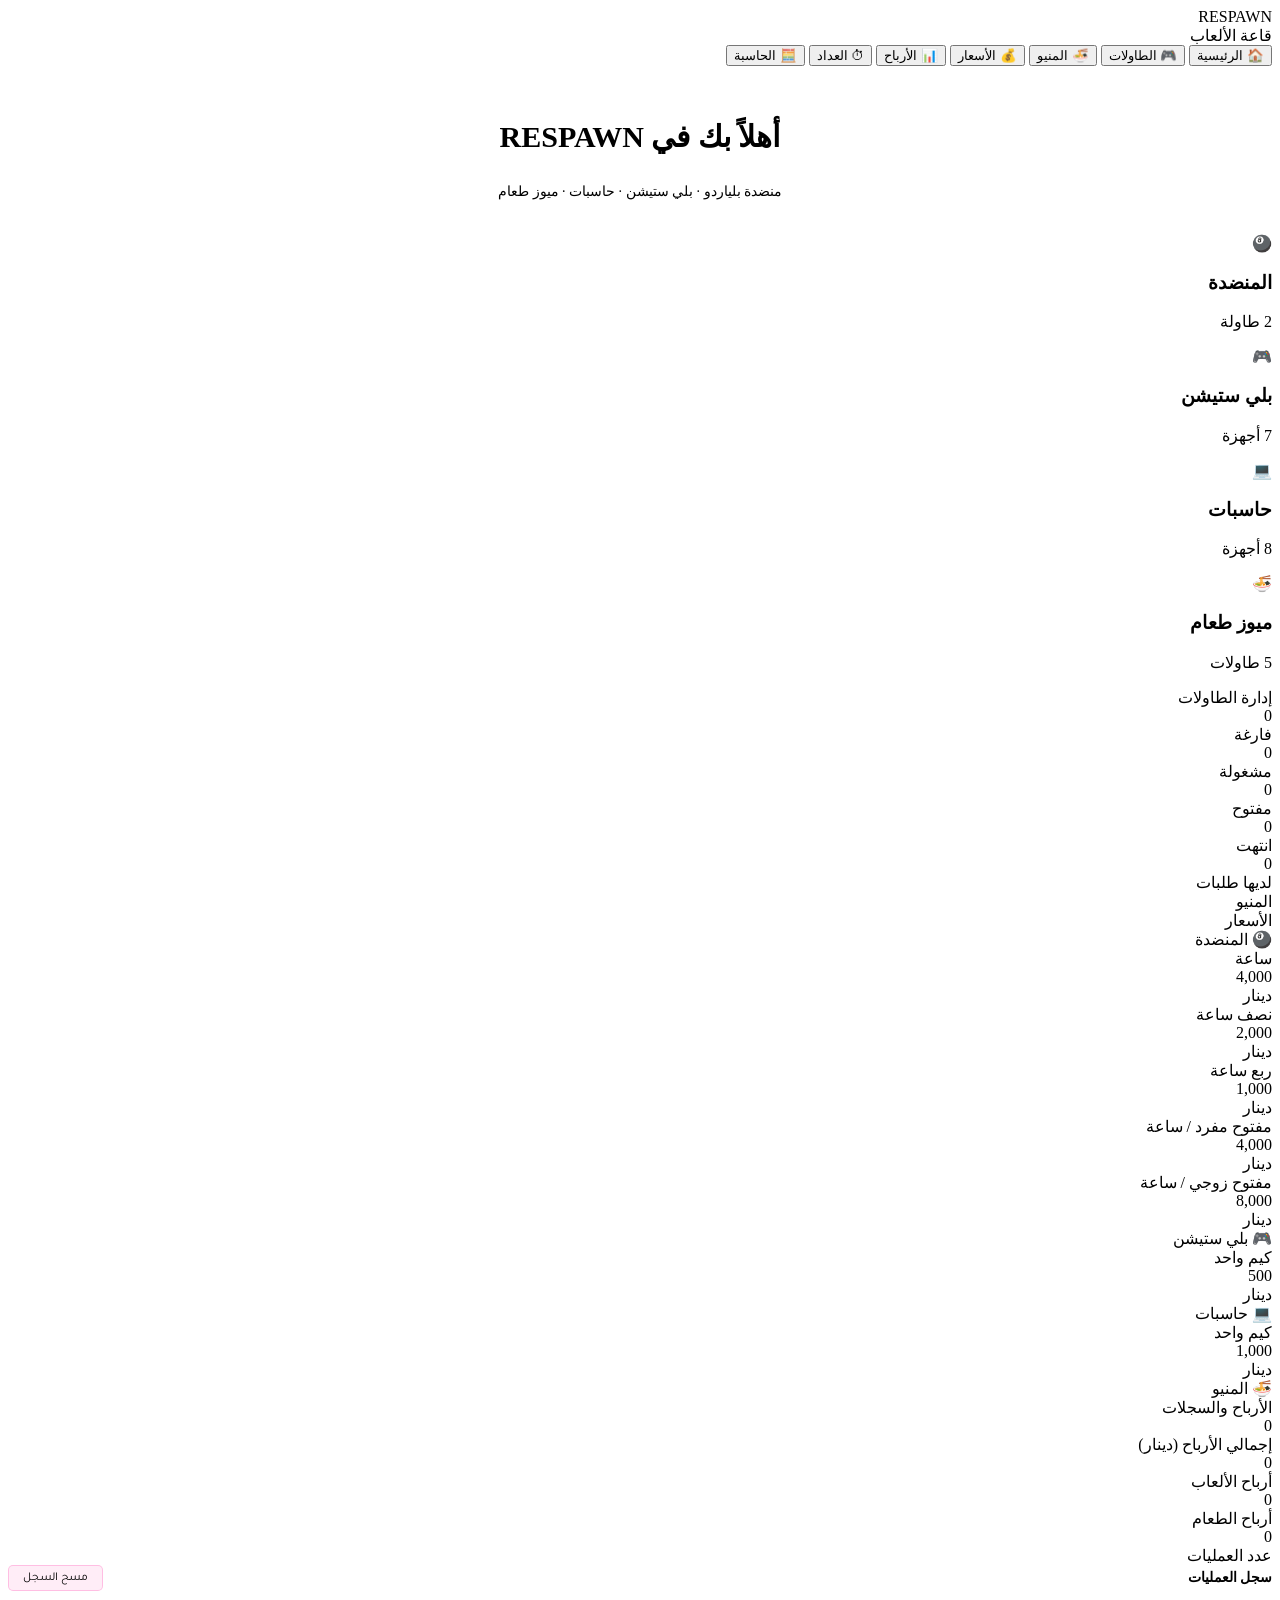
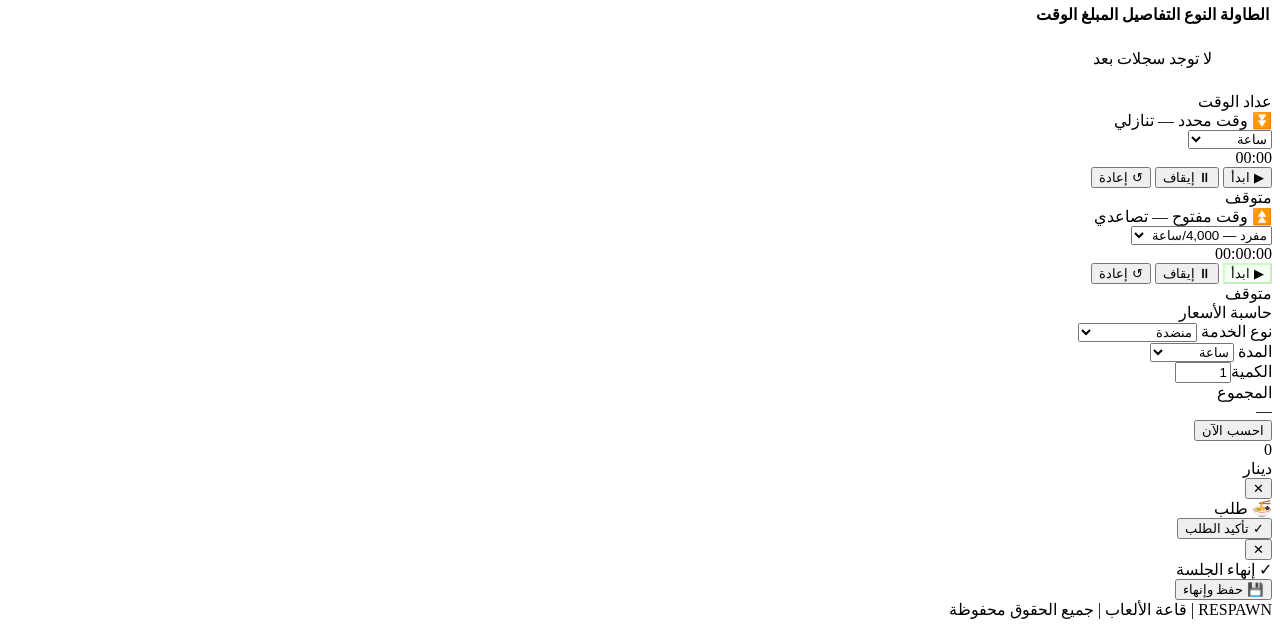
==== commit 5445800f: "Add initial HTML structure for gaming hall" ====
--- a/index.html
+++ b/index.html
@@ -1,369 +1,20 @@
 <!DOCTYPE html>
 <html lang="ar" dir="rtl">
 <head>
-<meta charset="UTF-8">
-<meta name="viewport" content="width=device-width, initial-scale=1.0">
-<title>RESPAWN | قاعة الألعاب</title>
-<link href="https://fonts.googleapis.com/css2?family=Tajawal:wght@400;500;700;900&family=Orbitron:wght@700;900&display=swap" rel="stylesheet">
-<style>
-:root {
-  --c: #00f5ff; --p: #bf00ff; --g: #39ff14; --pk: #ff0090; --am: #ffaa00;
-  --bg: #060610; --card: #0d0d20; --card2: #11112a;
-  --tm: #e8eaf6; --ts: #7c7fa8;
-}
-* { margin: 0; padding: 0; box-sizing: border-box; }
-body {
-  background: var(--bg); color: var(--tm);
-  font-family: 'Tajawal', sans-serif; min-height: 100vh; overflow-x: hidden;
-  background-image:
-    radial-gradient(ellipse 80% 40% at 20% 0%, rgba(0,245,255,.05) 0%, transparent 60%),
-    radial-gradient(ellipse 60% 50% at 80% 100%, rgba(191,0,255,.07) 0%, transparent 60%),
-    repeating-linear-gradient(0deg, transparent, transparent 60px, rgba(255,255,255,.009) 60px, rgba(255,255,255,.009) 61px),
-    repeating-linear-gradient(90deg, transparent, transparent 60px, rgba(255,255,255,.009) 60px, rgba(255,255,255,.009) 61px);
-}
-
-/* HERO BG behind header */
-.hero-bg {
-  position: relative; overflow: hidden;
-  background: url("data:image/svg+xml,%3Csvg xmlns='http://www.w3.org/2000/svg' width='1200' height='320'%3E%3Cdefs%3E%3CradialGradient id='rg1' cx='30%25' cy='50%25' r='60%25'%3E%3Cstop offset='0' stop-color='%2300f5ff' stop-opacity='.07'/%3E%3Cstop offset='1' stop-color='%2300f5ff' stop-opacity='0'/%3E%3C/radialGradient%3E%3CradialGradient id='rg2' cx='75%25' cy='50%25' r='55%25'%3E%3Cstop offset='0' stop-color='%23bf00ff' stop-opacity='.08'/%3E%3Cstop offset='1' stop-color='%23bf00ff' stop-opacity='0'/%3E%3C/radialGradient%3E%3C/defs%3E%3Crect width='1200' height='320' fill='%23060610'/%3E%3Crect width='1200' height='320' fill='url(%23rg1)'/%3E%3Crect width='1200' height='320' fill='url(%23rg2)'/%3E%3Cg opacity='.25'%3E%3Ccircle cx='100' cy='80' r='3' fill='%2300f5ff'/%3E%3Ccircle cx='200' cy='160' r='2' fill='%23bf00ff'/%3E%3Ccircle cx='350' cy='60' r='2.5' fill='%2300f5ff'/%3E%3Ccircle cx='500' cy='200' r='2' fill='%2339ff14'/%3E%3Ccircle cx='650' cy='90' r='3' fill='%23ff0090'/%3E%3Ccircle cx='780' cy='180' r='2' fill='%2300f5ff'/%3E%3Ccircle cx='900' cy='55' r='2.5' fill='%23bf00ff'/%3E%3Ccircle cx='1050' cy='140' r='2' fill='%2339ff14'/%3E%3Ccircle cx='1150' cy='220' r='3' fill='%23ff0090'/%3E%3Ccircle cx='170' cy='250' r='2' fill='%2300f5ff'/%3E%3Ccircle cx='440' cy='290' r='2.5' fill='%23bf00ff'/%3E%3Ccircle cx='720' cy='260' r='2' fill='%2300f5ff'/%3E%3Ccircle cx='980' cy='300' r='2' fill='%2339ff14'/%3E%3C/g%3E%3Cline x1='0' y1='315' x2='1200' y2='315' stroke='%2300f5ff' stroke-width='.5' opacity='.15'/%3E%3Cpath d='M0 280 Q300 240 600 270 Q900 300 1200 255' stroke='%2300f5ff' stroke-width='.5' fill='none' opacity='.08'/%3E%3C/svg%3E") center/cover no-repeat;
-}
-::-webkit-scrollbar { width: 5px }
-::-webkit-scrollbar-track { background: #08081a }
-::-webkit-scrollbar-thumb { background: rgba(0,245,255,.2); border-radius: 3px }
-
-/* HEADER */
-header { text-align: center; padding: 36px 20px 14px; }
-.logo { font-family: 'Orbitron', monospace; font-size: clamp(36px,7vw,70px); font-weight: 900; color: #fff; letter-spacing: 8px; text-shadow: 0 0 20px var(--c), 0 0 50px rgba(0,245,255,.35); }
-.logo-sub { font-size: 12px; letter-spacing: 5px; color: var(--p); margin-top: 3px; opacity: .8; }
-.hline { width: 160px; height: 1px; background: linear-gradient(90deg, transparent, var(--c), transparent); margin: 13px auto 0; }
-
-/* NAV */
-nav { display: flex; justify-content: center; gap: 5px; padding: 13px; flex-wrap: wrap; }
-.nb {
-  background: transparent; border: 1px solid rgba(0,245,255,.17); color: var(--ts);
-  padding: 8px 15px; border-radius: 4px; cursor: pointer;
-  font-family: 'Tajawal', sans-serif; font-size: 13px; font-weight: 500;
-  transition: all .2s; position: relative; overflow: hidden;
-}
-.nb::before { content: ''; position: absolute; inset: 0; background: linear-gradient(135deg, rgba(0,245,255,.07), rgba(191,0,255,.07)); opacity: 0; transition: opacity .2s; }
-.nb:hover::before, .nb.active::before { opacity: 1; }
-.nb.active { border-color: var(--c); color: var(--c); box-shadow: 0 0 10px rgba(0,245,255,.22); }
-.nb:hover { border-color: rgba(0,245,255,.4); color: var(--tm); }
-
-/* MAIN */
-main { max-width: 1200px; margin: 0 auto; padding: 14px 12px 60px; }
-.sec { display: none; } .sec.visible { display: block; }
-.stitle {
-  font-size: 18px; font-weight: 700; color: var(--c);
-  margin-bottom: 16px; padding-bottom: 9px;
-  border-bottom: 1px solid rgba(0,245,255,.12);
-  display: flex; align-items: center; gap: 8px;
-}
-.stitle .d { width: 7px; height: 7px; background: var(--c); border-radius: 50%; box-shadow: 0 0 7px var(--c); flex-shrink: 0; }
-
-/* SUMMARY BAR */
-.sumbar { display: flex; gap: 9px; flex-wrap: wrap; margin-bottom: 16px; }
-.sc { background: var(--card); border: 1px solid rgba(0,245,255,.15); border-radius: 10px; padding: 10px 14px; text-align: center; flex: 1; min-width: 75px; }
-.sv { font-family: 'Orbitron', monospace; font-size: 22px; font-weight: 700; }
-.sl { font-size: 11px; color: var(--ts); margin-top: 2px; }
-
-/* ZONE */
-.zones-wrap { display: flex; flex-direction: column; gap: 24px; }
-.zone-title { font-size: 15px; font-weight: 700; margin-bottom: 10px; display: flex; align-items: center; gap: 7px; }
-.zt-dot { width: 6px; height: 6px; border-radius: 50%; flex-shrink: 0; }
-.tgrid { display: grid; grid-template-columns: repeat(auto-fill, minmax(182px, 1fr)); gap: 10px; }
-
-/* TABLE CARD */
-.tc {
-  background: var(--card); border: 1px solid rgba(0,245,255,.13);
-  border-radius: 13px; padding: 12px; position: relative; overflow: hidden; transition: box-shadow .2s;
-}
-.tc::before { content: ''; position: absolute; top: 0; left: 0; right: 0; height: 2px; background: linear-gradient(90deg, transparent, var(--c), transparent); }
-.tc.busy { border-color: rgba(0,245,255,.4); box-shadow: 0 0 13px rgba(0,245,255,.07); }
-.tc.open-r { border-color: rgba(57,255,20,.36); box-shadow: 0 0 13px rgba(57,255,20,.06); }
-.tc.open-r::before { background: linear-gradient(90deg, transparent, var(--g), transparent); }
-.tc.done { border-color: rgba(255,0,144,.36); box-shadow: 0 0 13px rgba(255,0,144,.07); }
-.tc.done::before { background: linear-gradient(90deg, transparent, var(--pk), transparent); }
-.tc.food-busy { border-color: rgba(255,170,0,.36); }
-.tc.food-busy::before { background: linear-gradient(90deg, transparent, var(--am), transparent); }
-.tc.has-ord::after { content: ''; position: absolute; top: 8px; left: 8px; width: 7px; height: 7px; border-radius: 50%; background: var(--am); box-shadow: 0 0 6px var(--am); animation: pulse 1.5s infinite; }
-@keyframes pulse { 0%,100%{opacity:1} 50%{opacity:.3} }
-
-.tc-head { display: flex; justify-content: space-between; align-items: center; margin-bottom: 6px; }
-.tc-num { font-family: 'Orbitron', monospace; font-size: 14px; font-weight: 700; color: var(--c); }
-.tc.open-r .tc-num { color: var(--g); }
-.tc.done .tc-num { color: var(--pk); }
-.tc.food-busy .tc-num { color: var(--am); }
-
-.sbadge { font-size: 10px; padding: 2px 6px; border-radius: 20px; font-weight: 700; }
-.sb-free { background: rgba(124,127,168,.1); color: var(--ts); border: 1px solid rgba(124,127,168,.18); }
-.sb-busy { background: rgba(0,245,255,.08); color: var(--c); border: 1px solid rgba(0,245,255,.22); }
-.sb-open { background: rgba(57,255,20,.08); color: var(--g); border: 1px solid rgba(57,255,20,.22); }
-.sb-done { background: rgba(255,0,144,.08); color: var(--pk); border: 1px solid rgba(255,0,144,.22); }
-.sb-food { background: rgba(255,170,0,.08); color: var(--am); border: 1px solid rgba(255,170,0,.22); }
-
-.tc-lbl { font-size: 10px; color: var(--ts); margin-bottom: 4px; }
-.tc-sel { width: 100%; background: rgba(255,255,255,.04); border: 1px solid rgba(0,245,255,.12); border-radius: 5px; color: var(--tm); padding: 4px 7px; font-family: 'Tajawal', sans-serif; font-size: 11px; outline: none; margin-bottom: 4px; }
-.tc-sel option { background: #0d0d20; }
-
-.tc-disp {
-  font-family: 'Orbitron', monospace; font-size: 23px; font-weight: 700;
-  text-align: center; color: var(--ts); margin: 4px 0; letter-spacing: 2px; transition: color .3s;
-}
-.tc.busy .tc-disp { color: var(--c); text-shadow: 0 0 8px rgba(0,245,255,.3); }
-.tc.open-r .tc-disp { color: var(--g); text-shadow: 0 0 8px rgba(57,255,20,.3); }
-.tc.done .tc-disp { color: var(--pk); text-shadow: 0 0 8px rgba(255,0,144,.3); }
-
-.tc-pinfo { font-size: 10px; color: var(--ts); text-align: center; min-height: 13px; margin: 2px 0 5px; }
-.tc-pinfo span { color: var(--c); font-weight: 700; }
-.tc.open-r .tc-pinfo span { color: var(--g); }
-
-.tc-btns { display: flex; gap: 4px; flex-wrap: wrap; }
-.tb {
-  flex: 1; min-width: 0; padding: 5px 3px; border-radius: 5px;
-  border: 1px solid rgba(0,245,255,.17); background: rgba(0,245,255,.05);
-  color: var(--c); font-family: 'Tajawal', sans-serif; font-size: 11px; font-weight: 600;
-  cursor: pointer; transition: all .15s; white-space: nowrap;
-}
-.tb:hover { background: rgba(0,245,255,.12); }
-.tb.red { border-color: rgba(255,0,144,.2); background: rgba(255,0,144,.04); color: var(--pk); }
-.tb.red:hover { background: rgba(255,0,144,.11); }
-.tb.gray { border-color: rgba(255,255,255,.07); background: rgba(255,255,255,.03); color: var(--ts); }
-.tb.amb { border-color: rgba(255,170,0,.2); background: rgba(255,170,0,.05); color: var(--am); }
-.tb.amb:hover { background: rgba(255,170,0,.12); }
-
-.order-count-badge {
-  display: inline-block; background: rgba(255,170,0,.12); border: 1px solid rgba(255,170,0,.28);
-  border-radius: 20px; padding: 1px 7px; font-size: 10px; color: var(--am); margin-top: 5px;
-}
-
-/* MODAL */
-.modal-bg {
-  display: none; position: fixed; inset: 0; background: rgba(0,0,0,.78);
-  z-index: 200; align-items: center; justify-content: center;
-}
-.modal-bg.show { display: flex; }
-.modal {
-  background: var(--card2); border: 1px solid rgba(0,245,255,.22);
-  border-radius: 18px; padding: 22px; width: min(500px, 94vw);
-  max-height: 90vh; overflow-y: auto; position: relative;
-}
-.modal-title { font-size: 17px; font-weight: 700; color: var(--c); margin-bottom: 16px; display: flex; align-items: center; gap: 8px; }
-.modal-close {
-  position: absolute; top: 12px; left: 12px;
-  background: rgba(255,255,255,.06); border: 1px solid rgba(255,255,255,.1);
-  color: var(--ts); width: 28px; height: 28px; border-radius: 50%;
-  cursor: pointer; font-size: 15px; display: flex; align-items: center; justify-content: center;
-}
-.modal-close:hover { background: rgba(255,0,144,.14); color: var(--pk); }
-
-/* MENU GRID (in modal) */
-.menu-grid { display: grid; grid-template-columns: repeat(auto-fill, minmax(130px, 1fr)); gap: 9px; margin-bottom: 14px; }
-.mitem {
-  background: rgba(255,255,255,.04); border: 1px solid rgba(255,255,255,.08);
-  border-radius: 10px; padding: 11px 9px; text-align: center;
-  transition: all .17s;
-}
-.mitem:hover { border-color: rgba(0,245,255,.28); background: rgba(0,245,255,.04); }
-.mitem-icon { font-size: 24px; margin-bottom: 4px; }
-.mitem-name { font-size: 12px; font-weight: 700; color: var(--tm); margin-bottom: 2px; }
-.mitem-price { font-size: 11px; color: var(--am); font-family: 'Orbitron', monospace; margin-bottom: 7px; }
-.mitem-qty { display: flex; align-items: center; justify-content: center; gap: 7px; }
-.mqbtn {
-  background: rgba(0,245,255,.09); border: 1px solid rgba(0,245,255,.22);
-  color: var(--c); width: 22px; height: 22px; border-radius: 50%;
-  cursor: pointer; font-size: 15px; display: flex; align-items: center; justify-content: center; line-height: 1;
-}
-.mqbtn:hover { background: rgba(0,245,255,.18); }
-.mqnum { font-family: 'Orbitron', monospace; font-size: 13px; font-weight: 700; min-width: 18px; text-align: center; }
-
-/* ORDER LIST */
-.order-section { margin-bottom: 12px; }
-.order-section-title { font-size: 12px; color: var(--ts); font-weight: 700; margin-bottom: 7px; }
-.orow {
-  display: flex; justify-content: space-between; align-items: center;
-  padding: 7px 11px; background: rgba(255,255,255,.03);
-  border-radius: 7px; margin-bottom: 4px; font-size: 13px;
-}
-.orow-name { color: var(--tm); }
-.orow-price { color: var(--am); font-family: 'Orbitron', monospace; font-size: 12px; }
-.orow-del { background: transparent; border: none; color: rgba(255,0,144,.5); cursor: pointer; font-size: 15px; padding: 0 3px; }
-.orow-del:hover { color: var(--pk); }
-
-.order-total-row {
-  display: flex; justify-content: space-between; align-items: center;
-  padding: 11px 14px; background: rgba(0,245,255,.05);
-  border: 1px solid rgba(0,245,255,.18); border-radius: 9px; margin-bottom: 12px;
-}
-.ot-lbl { font-size: 13px; color: var(--ts); }
-.ot-amt { font-family: 'Orbitron', monospace; font-size: 21px; font-weight: 700; color: var(--c); }
-
-.confirm-btn {
-  width: 100%; padding: 12px;
-  background: linear-gradient(135deg, rgba(0,245,255,.13), rgba(191,0,255,.13));
-  border: 1px solid rgba(0,245,255,.3); border-radius: 9px;
-  color: var(--c); font-family: 'Tajawal', sans-serif;
-  font-size: 15px; font-weight: 700; cursor: pointer; transition: all .2s;
-}
-.confirm-btn:hover { box-shadow: 0 0 16px rgba(0,245,255,.16); }
-.confirm-btn.grn-btn { border-color: rgba(57,255,20,.3); color: var(--g); }
-.confirm-btn.grn-btn:hover { box-shadow: 0 0 16px rgba(57,255,20,.14); }
-
-/* FINISH MODAL */
-.fsrow {
-  display: flex; justify-content: space-between; padding: 9px 13px;
-  border-radius: 8px; margin-bottom: 6px; font-size: 13px;
-}
-
-/* PRICES */
-.pgrid { display: grid; grid-template-columns: repeat(auto-fill, minmax(165px, 1fr)); gap: 11px; margin-bottom: 20px; }
-.prccard {
-  background: var(--card); border: 1px solid rgba(0,245,255,.17);
-  border-radius: 12px; padding: 16px 13px; text-align: center;
-  position: relative; overflow: hidden; transition: transform .2s;
-}
-.prccard::before { content: ''; position: absolute; top: 0; left: 0; right: 0; height: 2px; background: linear-gradient(90deg, transparent, var(--c), transparent); }
-.prccard.pur::before { background: linear-gradient(90deg, transparent, var(--p), transparent); }
-.prccard.pnk::before { background: linear-gradient(90deg, transparent, var(--pk), transparent); }
-.prccard.grn::before { background: linear-gradient(90deg, transparent, var(--g), transparent); }
-.prccard.amb::before { background: linear-gradient(90deg, transparent, var(--am), transparent); }
-.prccard:hover { transform: translateY(-3px); }
-.prc-lbl { font-size: 11px; color: var(--ts); margin-bottom: 5px; }
-.prc-amt { font-family: 'Orbitron', monospace; font-size: 24px; font-weight: 700; color: var(--c); margin-bottom: 2px; }
-.prccard.pur .prc-amt { color: var(--p); }
-.prccard.pnk .prc-amt { color: var(--pk); }
-.prccard.grn .prc-amt { color: var(--g); }
-.prccard.amb .prc-amt { color: var(--am); }
-.prc-unit { font-size: 10px; color: var(--ts); }
-.sdiv { height: 1px; background: linear-gradient(90deg, transparent, rgba(0,245,255,.1), transparent); margin: 16px 0; }
-.sub-title { font-size: 13px; color: var(--ts); font-weight: 700; margin-bottom: 10px; }
-
-/* PROFITS */
-.pcards { display: grid; grid-template-columns: repeat(auto-fit, minmax(150px, 1fr)); gap: 11px; margin-bottom: 22px; }
-.pcrd { background: var(--card); border: 1px solid rgba(0,245,255,.15); border-radius: 12px; padding: 16px 13px; text-align: center; }
-.pcrd-val { font-family: 'Orbitron', monospace; font-size: 22px; font-weight: 700; margin-bottom: 3px; }
-.pcrd-lbl { font-size: 11px; color: var(--ts); }
-.log-tbl { width: 100%; border-collapse: collapse; }
-.log-tbl th { background: rgba(0,245,255,.06); color: var(--c); font-size: 12px; font-weight: 700; padding: 9px 11px; text-align: right; border-bottom: 1px solid rgba(0,245,255,.15); }
-.log-tbl td { padding: 9px 11px; font-size: 12px; border-bottom: 1px solid rgba(255,255,255,.04); color: var(--tm); vertical-align: middle; }
-.log-tbl tr:hover td { background: rgba(0,245,255,.02); }
-.lt { display: inline-block; padding: 2px 7px; border-radius: 20px; font-size: 10px; font-weight: 700; }
-.lt-g { background: rgba(0,245,255,.09); color: var(--c); border: 1px solid rgba(0,245,255,.22); }
-.lt-f { background: rgba(255,170,0,.09); color: var(--am); border: 1px solid rgba(255,170,0,.22); }
-.lt-b { background: rgba(191,0,255,.09); color: var(--p); border: 1px solid rgba(191,0,255,.22); }
-
-/* MENU PAGE */
-.menu-page-grid { display: grid; grid-template-columns: repeat(auto-fill, minmax(145px, 1fr)); gap: 12px; }
-.mpcard {
-  background: var(--card); border: 1px solid rgba(255,170,0,.18);
-  border-radius: 12px; padding: 16px 12px; text-align: center; transition: all .2s;
-}
-.mpcard:hover { border-color: rgba(255,170,0,.38); transform: translateY(-3px); }
-.mpcard::before { content: ''; display: block; height: 2px; background: linear-gradient(90deg, transparent, var(--am), transparent); margin-bottom: 9px; }
-.mpcard-icon { font-size: 28px; margin-bottom: 5px; }
-.mpcard-name { font-size: 13px; font-weight: 700; color: var(--tm); margin-bottom: 3px; }
-.mpcard-price { font-family: 'Orbitron', monospace; font-size: 13px; color: var(--am); }
-
-/* CALC */
-.calc-wrap { background: var(--card); border: 1px solid rgba(0,245,255,.17); border-radius: 15px; padding: 22px; }
-.frow { display: grid; grid-template-columns: 1fr 1fr; gap: 13px; margin-bottom: 13px; }
-@media(max-width:500px){ .frow { grid-template-columns: 1fr; } }
-.fg { display: flex; flex-direction: column; gap: 6px; }
-.fg label { font-size: 11px; color: var(--ts); }
-.fg select, .fg input[type=number] {
-  background: rgba(255,255,255,.04); border: 1px solid rgba(0,245,255,.17);
-  border-radius: 7px; color: var(--tm); padding: 9px 11px;
-  font-family: 'Tajawal', sans-serif; font-size: 13px; outline: none;
-}
-.fg select:focus, .fg input[type=number]:focus { border-color: var(--c); }
-.fg select option { background: #0d0d20; }
-.total-box { background: rgba(0,0,0,.3); border: 1px solid rgba(0,245,255,.17); border-radius: 7px; padding: 9px 11px; font-family: 'Orbitron', monospace; font-size: 17px; font-weight: 700; color: var(--c); }
-.calc-btn { width: 100%; margin-top: 13px; background: linear-gradient(135deg, rgba(0,245,255,.12), rgba(191,0,255,.12)); border: 1px solid rgba(0,245,255,.28); border-radius: 9px; color: var(--c); padding: 12px; font-family: 'Tajawal', sans-serif; font-size: 15px; font-weight: 700; cursor: pointer; transition: all .2s; }
-.calc-btn:hover { box-shadow: 0 0 16px rgba(0,245,255,.15); }
-.calc-result { background: rgba(0,245,255,.04); border: 1px solid rgba(0,245,255,.17); border-radius: 9px; padding: 14px; margin-top: 13px; display: none; justify-content: space-between; align-items: center; flex-wrap: wrap; gap: 9px; }
-.res-lbl { font-size: 12px; color: var(--ts); }
-.res-det { font-size: 11px; color: var(--ts); margin-top: 2px; }
-.res-amt { font-family: 'Orbitron', monospace; font-size: 26px; font-weight: 700; color: var(--c); }
-.res-unit { font-size: 11px; color: var(--ts); }
-
-/* TIMER */
-.tgrid2 { display: grid; grid-template-columns: repeat(auto-fit, minmax(255px, 1fr)); gap: 15px; }
-.tcard { background: var(--card); border: 1px solid rgba(0,245,255,.17); border-radius: 15px; padding: 19px; }
-.tcard-title { font-size: 14px; font-weight: 700; margin-bottom: 3px; }
-.tcard-sub { font-size: 11px; color: var(--ts); margin-bottom: 13px; letter-spacing: .4px; }
-.tdisp { font-family: 'Orbitron', monospace; font-size: 42px; font-weight: 700; text-align: center; color: var(--c); text-shadow: 0 0 16px rgba(0,245,255,.38); margin: 9px 0; letter-spacing: 3px; }
-.tdisp.grn { color: var(--g); text-shadow: 0 0 16px rgba(57,255,20,.38); }
-.tsel { width: 100%; background: rgba(255,255,255,.04); border: 1px solid rgba(0,245,255,.17); border-radius: 6px; color: var(--tm); padding: 7px 10px; font-family: 'Tajawal', sans-serif; font-size: 12px; outline: none; margin-bottom: 9px; }
-.tsel option { background: #0d0d20; }
-.tbtns { display: flex; gap: 6px; margin-bottom: 9px; }
-.tbtn { flex: 1; padding: 8px 5px; border-radius: 6px; border: 1px solid rgba(0,245,255,.19); background: rgba(0,245,255,.05); color: var(--c); font-family: 'Tajawal', sans-serif; font-size: 12px; font-weight: 600; cursor: pointer; transition: all .17s; }
-.tbtn:hover { background: rgba(0,245,255,.12); }
-.tbtn.stop { border-color: rgba(255,0,144,.22); background: rgba(255,0,144,.04); color: var(--pk); }
-.tbtn.stop:hover { background: rgba(255,0,144,.11); }
-.tbtn.rst { border-color: rgba(255,255,255,.07); background: rgba(255,255,255,.03); color: var(--ts); }
-.tstatbar { display: flex; justify-content: space-between; align-items: center; font-size: 11px; color: var(--ts); }
-.sdot { display: inline-block; width: 7px; height: 7px; border-radius: 50%; background: #333; margin-left: 5px; vertical-align: middle; }
-.sdot.on { background: var(--g); box-shadow: 0 0 5px var(--g); animation: pulse 1.5s infinite; }
-.sdot.pause { background: #ffa500; box-shadow: 0 0 5px #ffa500; }
-
-/* HOME */
-.hcards { display: grid; grid-template-columns: repeat(auto-fit, minmax(155px, 1fr)); gap: 13px; margin-top: 22px; }
-.hcard { background: var(--card); border: 1px solid rgba(0,245,255,.14); border-radius: 13px; padding: 20px 13px; text-align: center; cursor: pointer; transition: all .2s; position: relative; overflow: hidden; }
-.hcard::before { content: ''; position: absolute; top: 0; left: 0; right: 0; height: 2px; }
-.hcard.c1::before { background: linear-gradient(90deg, transparent, var(--c), transparent); }
-.hcard.c2::before { background: linear-gradient(90deg, transparent, var(--p), transparent); }
-.hcard.c3::before { background: linear-gradient(90deg, transparent, var(--g), transparent); }
-.hcard.c4::before { background: linear-gradient(90deg, transparent, var(--am), transparent); }
-.hcard:hover { transform: translateY(-4px); box-shadow: 0 9px 28px rgba(0,245,255,.07); }
-.hcard .hicon { font-size: 26px; margin-bottom: 9px; display: block; }
-.hcard h3 { font-size: 15px; font-weight: 700; margin-bottom: 3px; }
-.hcard p { font-size: 11px; color: var(--ts); }
-
-footer { text-align: center; padding: 22px; color: var(--ts); font-size: 11px; border-top: 1px solid rgba(255,255,255,.04); letter-spacing: .7px; }
-footer span { color: var(--c); }
-
-/* ── ZONE BACKGROUND BANNERS ── */
-.zone-banner {
-  position: relative; border-radius: 14px; overflow: hidden;
-  margin-bottom: 12px; padding: 18px 20px 16px;
-  background-size: cover; background-position: center;
-}
-.zone-banner::before {
-  content: ''; position: absolute; inset: 0;
-  background: linear-gradient(135deg, rgba(6,6,16,.82) 0%, rgba(6,6,16,.55) 100%);
-  z-index: 0;
-}
-.zone-banner > * { position: relative; z-index: 1; }
-
-.zb-pool {
-  background-image:
-    url("data:image/svg+xml,%3Csvg xmlns='http://www.w3.org/2000/svg' width='900' height='200'%3E%3Crect width='900' height='200' fill='%23050e08'/%3E%3Cellipse cx='450' cy='100' rx='340' ry='68' fill='none' stroke='%2300c94a' stroke-width='5' opacity='.7'/%3E%3Cellipse cx='450' cy='100' rx='320' ry='58' fill='%23061a0b' stroke='%23005a20' stroke-width='2'/%3E%3Crect x='108' y='95' width='684' height='10' rx='5' fill='%23008830' opacity='.5'/%3E%3Ccircle cx='250' cy='80' r='12' fill='%23fffbe6' opacity='.9'/%3E%3Ccircle cx='320' cy='115' r='12' fill='%23e63946' opacity='.9'/%3E%3Ccircle cx='390' cy='88' r='12' fill='%232196f3' opacity='.9'/%3E%3Ccircle cx='460' cy='106' r='12' fill='%239c27b0' opacity='.9'/%3E%3Ccircle cx='530' cy='82' r='12' fill='%23ff9800' opacity='.9'/%3E%3Ccircle cx='600' cy='118' r='12' fill='%234caf50' opacity='.9'/%3E%3Ccircle cx='450' cy='100' r='13' fill='%23fff' opacity='.95'/%3E%3Crect x='444' y='20' width='12' height='160' rx='6' fill='%23004d20' opacity='.4'/%3E%3Crect x='105' y='85' width='18' height='30' rx='4' fill='%23003d15' opacity='.8'/%3E%3Crect x='777' y='85' width='18' height='30' rx='4' fill='%23003d15' opacity='.8'/%3E%3C/svg%3E");
-}
-
-.zb-ps {
-  background-image:
-    url("data:image/svg+xml,%3Csvg xmlns='http://www.w3.org/2000/svg' width='900' height='200'%3E%3Crect width='900' height='200' fill='%230a0518'/%3E%3Crect x='60' y='50' width='240' height='150' rx='22' fill='%231a0a30' stroke='%23800080' stroke-width='2' opacity='.9'/%3E%3Crect x='80' y='70' width='200' height='110' rx='10' fill='%230d0620'/%3E%3Ccircle cx='270' cy='165' r='14' fill='%23333' stroke='%23555' stroke-width='1'/%3E%3Ccircle cx='90' cy='165' r='14' fill='%23333' stroke='%23555' stroke-width='1'/%3E%3Ccircle cx='210' cy='88' r='9' fill='%23e91e8c' opacity='.9'/%3E%3Ccircle cx='235' cy='108' r='9' fill='%232196f3' opacity='.9'/%3E%3Ccircle cx='185' cy='108' r='9' fill='%234caf50' opacity='.9'/%3E%3Ccircle cx='210' cy='128' r='9' fill='%23ff5722' opacity='.9'/%3E%3Crect x='190' y='150' width='40' height='8' rx='4' fill='%23555'/%3E%3Crect x='360' y='60' width='220' height='140' rx='16' fill='%231a0a30' stroke='%23800080' stroke-width='2' opacity='.85'/%3E%3Crect x='375' y='75' width='190' height='100' rx='8' fill='%230d0620'/%3E%3Crect x='390' y='85' width='160' height='80' rx='5' fill='%23150828'/%3E%3Ctext x='470' y='132' font-size='28' text-anchor='middle' fill='%23bf00ff' opacity='.7' font-family='monospace'%3EPLAY%3C/text%3E%3Crect x='600' y='55' width='240' height='150' rx='22' fill='%231a0a30' stroke='%23bf00ff' stroke-width='2.5' opacity='.7'/%3E%3Ccircle cx='680' cy='130' r='22' fill='%23333' stroke='%23555' stroke-width='1'/%3E%3Ccircle cx='740' cy='130' r='22' fill='%23333' stroke='%23555' stroke-width='1'/%3E%3Crect x='686' y='80' width='68' height='36' rx='6' fill='%23222'/%3E%3C/svg%3E");
-}
-
-.zb-pc {
-  background-image:
-    url("data:image/svg+xml,%3Csvg xmlns='http://www.w3.org/2000/svg' width='900' height='200'%3E%3Crect width='900' height='200' fill='%230a1208'/%3E%3Crect x='60' y='30' width='180' height='120' rx='8' fill='%230d1f0d' stroke='%2339ff14' stroke-width='1.5' opacity='.8'/%3E%3Crect x='68' y='38' width='164' height='104' rx='5' fill='%230a1808'/%3E%3Crect x='75' y='45' width='150' height='90' rx='3' fill='%23061206'/%3E%3Ctext x='150' y='95' font-size='12' fill='%2339ff14' font-family='monospace' text-anchor='middle' opacity='.8'%3E%26gt%3B_ run.exe%3C/text%3E%3Crect x='125' y='150' width='50' height='8' rx='3' fill='%231a2e1a'/%3E%3Crect x='145' y='158' width='10' height='14' rx='2' fill='%23222'/%3E%3Crect x='280' y='25' width='200' height='130' rx='8' fill='%230d1f0d' stroke='%2339ff14' stroke-width='2' opacity='.9'/%3E%3Crect x='290' y='35' width='180' height='110' rx='5' fill='%230a1808'/%3E%3Crect x='297' y='42' width='166' height='96' rx='3' fill='%23050f05'/%3E%3Ctext x='380' y='82' font-size='10' fill='%2300f5ff' font-family='monospace' text-anchor='middle'%3EGAMING PC%3C/text%3E%3Ctext x='380' y='100' font-size='9' fill='%2339ff14' font-family='monospace' text-anchor='middle' opacity='.7'%3ERTX 4090%3C/text%3E%3Crect x='370' y='113' width='20' height='12' rx='2' fill='%2339ff14' opacity='.3'/%3E%3Crect x='355' y='155' width='50' height='8' rx='3' fill='%231a2e1a'/%3E%3Crect x='375' y='163' width='10' height='12' rx='2' fill='%23222'/%3E%3Crect x='530' y='32' width='170' height='115' rx='8' fill='%230d1f0d' stroke='%2339ff14' stroke-width='1.5' opacity='.75'/%3E%3Crect x='510' y='148' width='210' height='12' rx='4' fill='%231a2e1a' opacity='.8'/%3E%3Crect x='700' y='40' width='140' height='90' rx='6' fill='%230d1f0d' stroke='%2339ff14' stroke-width='1' opacity='.6'/%3E%3C/svg%3E");
-}
-
-.zb-food {
-  background-image:
-    url("data:image/svg+xml,%3Csvg xmlns='http://www.w3.org/2000/svg' width='900' height='200'%3E%3Crect width='900' height='200' fill='%230f0a04'/%3E%3Ccircle cx='120' cy='90' r='55' fill='none' stroke='%23ffaa00' stroke-width='2' opacity='.4'/%3E%3Ccircle cx='120' cy='90' r='45' fill='%231a1205' opacity='.8'/%3E%3Ctext x='120' y='98' font-size='38' text-anchor='middle'%3E🍜%3C/text%3E%3Ccircle cx='300' cy='95' r='50' fill='none' stroke='%23ff6b35' stroke-width='2' opacity='.4'/%3E%3Ccircle cx='300' cy='95' r='40' fill='%231a1005' opacity='.8'/%3E%3Ctext x='300' y='103' font-size='34' text-anchor='middle'%3E💨%3C/text%3E%3Ccircle cx='470' cy='90' r='50' fill='none' stroke='%23ffaa00' stroke-width='2' opacity='.4'/%3E%3Ccircle cx='470' cy='90' r='40' fill='%231a1205' opacity='.8'/%3E%3Ctext x='470' y='98' font-size='34' text-anchor='middle'%3E🍵%3C/text%3E%3Ccircle cx='640' cy='95' r='50' fill='none' stroke='%23ff6b35' stroke-width='2' opacity='.4'/%3E%3Ccircle cx='640' cy='95' r='40' fill='%231a1005' opacity='.8'/%3E%3Ctext x='640' y='103' font-size='34' text-anchor='middle'%3E☕%3C/text%3E%3Ccircle cx='800' cy='90' r='50' fill='none' stroke='%23ffaa00' stroke-width='2' opacity='.4'/%3E%3Ccircle cx='800' cy='90' r='40' fill='%231a1205' opacity='.8'/%3E%3Ctext x='800' y='98' font-size='34' text-anchor='middle'%3E🍹%3C/text%3E%3Crect x='0' y='160' width='900' height='40' fill='url(%23foodgrad)'/%3E%3Cdefs%3E%3ClinearGradient id='foodgrad' x1='0' y1='0' x2='0' y2='1'%3E%3Cstop offset='0' stop-color='%230f0a04' stop-opacity='0'/%3E%3Cstop offset='1' stop-color='%230f0a04' stop-opacity='1'/%3E%3C/linearGradient%3E%3C/defs%3E%3C/svg%3E");
-}
-
+    <meta charset="UTF-8">
+    <meta name="viewport" content="width=device-width, initial-scale=1.0">
+    <title>RESPAWN | قاعة الألعاب</title>
+    <link href="https://fonts.googleapis.com/css2?family=Tajawal:wght@400;500;700;900&family=Orbitron:wght@700;900&display=swap" rel="stylesheet">
+    <link rel="stylesheet" href="style.css">
 </head>
 <body>
 
-<div class="hero-bg">
 <header>
   <div class="logo">RESPAWN</div>
   <div class="logo-sub">قاعة الألعاب</div>
   <div class="hline"></div>
 </header>
+
 <nav>
   <button class="nb active" onclick="showSec('home',this)">🏠 الرئيسية</button>
   <button class="nb" onclick="showSec('tables',this)">🎮 الطاولات</button>
@@ -373,186 +24,162 @@
   <button class="nb" onclick="showSec('timer',this)">⏱ العداد</button>
   <button class="nb" onclick="showSec('calc',this)">🧮 الحاسبة</button>
 </nav>
-</div>
 
 <main>
-
-<!-- HOME -->
-<div id="home" class="sec visible">
-  <div style="text-align:center;padding:28px 0 16px;">
-    <h2 style="font-size:clamp(20px,3.5vw,30px);font-weight:900;">أهلاً بك في <span style="color:var(--c)">RESPAWN</span></h2>
-    <p style="font-size:14px;color:var(--ts);margin-top:7px;max-width:400px;margin-inline:auto;line-height:1.8;">منضدة بلياردو · بلي ستيشن · حاسبات · ميوز طعام</p>
-  </div>
-  <div class="hcards">
-    <div class="hcard c1" onclick="gotoTables()"><span class="hicon">🎱</span><h3>المنضدة</h3><p>2 طاولة</p></div>
-    <div class="hcard c2" onclick="gotoTables()"><span class="hicon">🎮</span><h3>بلي ستيشن</h3><p>7 أجهزة</p></div>
-    <div class="hcard c3" onclick="gotoTables()"><span class="hicon">💻</span><h3>حاسبات</h3><p>8 أجهزة</p></div>
-    <div class="hcard c4" onclick="gotoTables()"><span class="hicon">🍜</span><h3>ميوز طعام</h3><p>5 طاولات</p></div>
-  </div>
-</div>
-
-<!-- TABLES -->
-<div id="tables" class="sec">
-  <div class="stitle"><span class="d"></span> إدارة الطاولات</div>
-  <div class="sumbar">
-    <div class="sc"><div class="sv" id="s-free" style="color:var(--ts)">0</div><div class="sl">فارغة</div></div>
-    <div class="sc"><div class="sv" id="s-busy" style="color:var(--c)">0</div><div class="sl">مشغولة</div></div>
-    <div class="sc"><div class="sv" id="s-open" style="color:var(--g)">0</div><div class="sl">مفتوح</div></div>
-    <div class="sc"><div class="sv" id="s-done" style="color:var(--pk)">0</div><div class="sl">انتهت</div></div>
-    <div class="sc"><div class="sv" id="s-ord" style="color:var(--am)">0</div><div class="sl">لديها طلبات</div></div>
-  </div>
-  <div id="zones-container" class="zones-wrap"></div>
-</div>
-
-<!-- MENU PAGE -->
-<div id="menu" class="sec">
-  <div class="zone-banner zb-food" style="margin-bottom:18px;">
-    <div class="stitle" style="margin-bottom:0;border:none;padding:0;"><span class="d" style="background:var(--am);box-shadow:0 0 7px var(--am)"></span> المنيو</div>
-  </div>
-  <div class="menu-page-grid" id="menu-page-grid"></div>
-</div>
-
-<!-- PRICES -->
-<div id="prices" class="sec">
-  <div class="stitle"><span class="d"></span> الأسعار</div>
-  <div class="zone-banner zb-pool" style="margin-bottom:12px;padding:12px 18px;">
-    <div class="sub-title" style="margin-bottom:0;color:#00f5ff;">🎱 المنضدة</div>
-  </div>
-  <div class="pgrid">
-    <div class="prccard"><div class="prc-lbl">ساعة</div><div class="prc-amt">4,000</div><div class="prc-unit">دينار</div></div>
-    <div class="prccard pur"><div class="prc-lbl">نصف ساعة</div><div class="prc-amt">2,000</div><div class="prc-unit">دينار</div></div>
-    <div class="prccard pnk"><div class="prc-lbl">ربع ساعة</div><div class="prc-amt">1,000</div><div class="prc-unit">دينار</div></div>
-    <div class="prccard grn"><div class="prc-lbl">مفتوح مفرد / ساعة</div><div class="prc-amt">4,000</div><div class="prc-unit">دينار</div></div>
-    <div class="prccard amb"><div class="prc-lbl">مفتوح زوجي / ساعة</div><div class="prc-amt">8,000</div><div class="prc-unit">دينار</div></div>
-  </div>
-  <div class="sdiv"></div>
-  <div class="zone-banner zb-ps" style="margin-bottom:12px;padding:12px 18px;">
-    <div class="sub-title" style="margin-bottom:0;color:#bf00ff;">🎮 بلي ستيشن</div>
-  </div>
-  <div class="pgrid">
-    <div class="prccard pur"><div class="prc-lbl">كيم واحد</div><div class="prc-amt">500</div><div class="prc-unit">دينار</div></div>
-  </div>
-  <div class="sdiv"></div>
-  <div class="zone-banner zb-pc" style="margin-bottom:12px;padding:12px 18px;">
-    <div class="sub-title" style="margin-bottom:0;color:#39ff14;">💻 حاسبات</div>
-  </div>
-  <div class="pgrid">
-    <div class="prccard grn"><div class="prc-lbl">كيم واحد</div><div class="prc-amt">1,000</div><div class="prc-unit">دينار</div></div>
-  </div>
-  <div class="sdiv"></div>
-  <div class="zone-banner zb-food" style="margin-bottom:12px;padding:12px 18px;">
-    <div class="sub-title" style="margin-bottom:0;color:#ffaa00;">🍜 المنيو</div>
-  </div>
-  <div class="pgrid" id="menu-prices-grid"></div>
-</div>
-
-<!-- PROFITS -->
-<div id="profits" class="sec">
-  <div class="stitle"><span class="d" style="background:var(--g);box-shadow:0 0 7px var(--g)"></span> الأرباح والسجلات</div>
-  <div class="pcards">
-    <div class="pcrd"><div class="pcrd-val" id="p-total" style="color:var(--c)">0</div><div class="pcrd-lbl">إجمالي الأرباح (دينار)</div></div>
-    <div class="pcrd"><div class="pcrd-val" id="p-game" style="color:var(--p)">0</div><div class="pcrd-lbl">أرباح الألعاب</div></div>
-    <div class="pcrd"><div class="pcrd-val" id="p-food" style="color:var(--am)">0</div><div class="pcrd-lbl">أرباح الطعام</div></div>
-    <div class="pcrd"><div class="pcrd-val" id="p-cnt" style="color:var(--pk)">0</div><div class="pcrd-lbl">عدد العمليات</div></div>
-  </div>
-  <div style="display:flex;justify-content:space-between;align-items:center;margin-bottom:11px;flex-wrap:wrap;gap:7px;">
-    <span style="font-size:14px;font-weight:700;color:var(--c)">سجل العمليات</span>
-    <button onclick="clearLog()" style="background:rgba(255,0,144,.07);border:1px solid rgba(255,0,144,.2);color:var(--pk);padding:5px 14px;border-radius:5px;cursor:pointer;font-family:'Tajawal',sans-serif;font-size:12px;">مسح السجل</button>
-  </div>
-  <div style="overflow-x:auto;">
-    <table class="log-tbl">
-      <thead><tr><th>الطاولة</th><th>النوع</th><th>التفاصيل</th><th>المبلغ</th><th>الوقت</th></tr></thead>
-      <tbody id="log-body"><tr><td colspan="5" style="text-align:center;color:var(--ts);padding:22px;">لا توجد سجلات بعد</td></tr></tbody>
-    </table>
-  </div>
-</div>
-
-<!-- TIMER -->
-<div id="timer" class="sec">
-  <div class="stitle"><span class="d" style="background:var(--pk);box-shadow:0 0 7px var(--pk)"></span> عداد الوقت</div>
-  <div class="tgrid2">
-    <div class="tcard">
-      <div class="tcard-title">⏬ وقت محدد — تنازلي</div>
-      <div class="tcard-sub">اختر المدة ثم ابدأ</div>
-      <select class="tsel" id="cd-sel" onchange="cdSelChange()">
-        <option value="3600">ساعة</option>
-        <option value="1800">نصف ساعة</option>
-        <option value="900">ربع ساعة</option>
-        <option value="custom">مخصص</option>
-      </select>
-      <div id="cd-custom-wrap" style="display:none;margin-bottom:8px;">
-        <input type="number" id="cd-min" placeholder="دقائق" min="1" max="600"
-          style="width:100%;background:rgba(255,255,255,.04);border:1px solid rgba(0,245,255,.17);border-radius:6px;color:var(--tm);padding:7px 10px;font-family:'Tajawal',sans-serif;font-size:13px;outline:none;"/>
-      </div>
-      <div class="tdisp" id="cd-disp">00:00</div>
-      <div class="tbtns">
-        <button class="tbtn" onclick="cdStart()">▶ ابدأ</button>
-        <button class="tbtn stop" onclick="cdStop()">⏸ إيقاف</button>
-        <button class="tbtn rst" onclick="cdReset()">↺ إعادة</button>
-      </div>
-      <div class="tstatbar">
-        <span><span class="sdot" id="cd-dot"></span><span id="cd-st">متوقف</span></span>
-        <span id="cd-pr" style="color:var(--c);font-size:11px;font-weight:700;"></span>
-      </div>
-    </div>
-    <div class="tcard">
-      <div class="tcard-title">⏫ وقت مفتوح — تصاعدي</div>
-      <div class="tcard-sub">يحسب الوقت والسعر تلقائياً</div>
-      <select class="tsel" id="op-mode">
-        <option value="4000">مفرد — 4,000/ساعة</option>
-        <option value="8000">زوجي — 8,000/ساعة</option>
-      </select>
-      <div class="tdisp grn" id="op-disp">00:00:00</div>
-      <div class="tbtns">
-        <button class="tbtn" style="border-color:rgba(57,255,20,.22);background:rgba(57,255,20,.05);color:var(--g);" onclick="opStart()">▶ ابدأ</button>
-        <button class="tbtn stop" onclick="opStop()">⏸ إيقاف</button>
-        <button class="tbtn rst" onclick="opReset()">↺ إعادة</button>
-      </div>
-      <div class="tstatbar">
-        <span><span class="sdot" id="op-dot"></span><span id="op-st">متوقف</span></span>
-        <span id="op-pr" style="color:var(--g);font-size:11px;font-weight:700;"></span>
-      </div>
-    </div>
-  </div>
-</div>
-
-<!-- CALCULATOR -->
-<div id="calc" class="sec">
-  <div class="stitle"><span class="d" style="background:var(--p);box-shadow:0 0 7px var(--p)"></span> حاسبة الأسعار</div>
-  <div class="calc-wrap">
-    <div class="frow">
-      <div class="fg"><label>نوع الخدمة</label>
-        <select id="ct" onchange="updateCalc()">
-          <option value="table">منضدة</option>
-          <option value="open-s">وقت مفتوح مفرد</option>
-          <option value="open-d">وقت مفتوح زوجي</option>
-          <option value="ps">بلي ستيشن</option>
-          <option value="pc">حاسبات</option>
-        </select>
-      </div>
-      <div class="fg"><label id="cu-lbl">المدة</label>
-        <select id="cu">
+  <div id="home" class="sec visible">
+    <div style="text-align:center;padding:28px 0 16px;">
+      <h2 style="font-size:clamp(20px,3.5vw,30px);font-weight:900;">أهلاً بك في <span style="color:var(--c)">RESPAWN</span></h2>
+      <p style="font-size:14px;color:var(--ts);margin-top:7px;max-width:400px;margin-inline:auto;line-height:1.8;">منضدة بلياردو · بلي ستيشن · حاسبات · ميوز طعام</p>
+    </div>
+    <div class="hcards">
+      <div class="hcard c1" onclick="gotoTables()"><span class="hicon">🎱</span><h3>المنضدة</h3><p>2 طاولة</p></div>
+      <div class="hcard c2" onclick="gotoTables()"><span class="hicon">🎮</span><h3>بلي ستيشن</h3><p>7 أجهزة</p></div>
+      <div class="hcard c3" onclick="gotoTables()"><span class="hicon">💻</span><h3>حاسبات</h3><p>8 أجهزة</p></div>
+      <div class="hcard c4" onclick="gotoTables()"><span class="hicon">🍜</span><h3>ميوز طعام</h3><p>5 طاولات</p></div>
+    </div>
+  </div>
+
+  <div id="tables" class="sec">
+    <div class="stitle"><span class="d"></span> إدارة الطاولات</div>
+    <div class="sumbar">
+      <div class="sc"><div class="sv" id="s-free" style="color:var(--ts)">0</div><div class="sl">فارغة</div></div>
+      <div class="sc"><div class="sv" id="s-busy" style="color:var(--c)">0</div><div class="sl">مشغولة</div></div>
+      <div class="sc"><div class="sv" id="s-open" style="color:var(--g)">0</div><div class="sl">مفتوح</div></div>
+      <div class="sc"><div class="sv" id="s-done" style="color:var(--pk)">0</div><div class="sl">انتهت</div></div>
+      <div class="sc"><div class="sv" id="s-ord" style="color:var(--am)">0</div><div class="sl">لديها طلبات</div></div>
+    </div>
+    <div id="zones-container" class="zones-wrap"></div>
+  </div>
+
+  <div id="menu" class="sec">
+    <div class="stitle"><span class="d" style="background:var(--am);box-shadow:0 0 7px var(--am)"></span> المنيو</div>
+    <div class="menu-page-grid" id="menu-page-grid"></div>
+  </div>
+
+  <div id="prices" class="sec">
+    <div class="stitle"><span class="d"></span> الأسعار</div>
+    <div class="sub-title">🎱 المنضدة</div>
+    <div class="pgrid">
+      <div class="prccard"><div class="prc-lbl">ساعة</div><div class="prc-amt">4,000</div><div class="prc-unit">دينار</div></div>
+      <div class="prccard pur"><div class="prc-lbl">نصف ساعة</div><div class="prc-amt">2,000</div><div class="prc-unit">دينار</div></div>
+      <div class="prccard pnk"><div class="prc-lbl">ربع ساعة</div><div class="prc-amt">1,000</div><div class="prc-unit">دينار</div></div>
+      <div class="prccard grn"><div class="prc-lbl">مفتوح مفرد / ساعة</div><div class="prc-amt">4,000</div><div class="prc-unit">دينار</div></div>
+      <div class="prccard amb"><div class="prc-lbl">مفتوح زوجي / ساعة</div><div class="prc-amt">8,000</div><div class="prc-unit">دينار</div></div>
+    </div>
+    <div class="sdiv"></div>
+    <div class="sub-title">🎮 بلي ستيشن</div>
+    <div class="pgrid">
+      <div class="prccard pur"><div class="prc-lbl">كيم واحد</div><div class="prc-amt">500</div><div class="prc-unit">دينار</div></div>
+    </div>
+    <div class="sdiv"></div>
+    <div class="sub-title">💻 حاسبات</div>
+    <div class="pgrid">
+      <div class="prccard grn"><div class="prc-lbl">كيم واحد</div><div class="prc-amt">1,000</div><div class="prc-unit">دينار</div></div>
+    </div>
+    <div class="sdiv"></div>
+    <div class="sub-title">🍜 المنيو</div>
+    <div class="pgrid" id="menu-prices-grid"></div>
+  </div>
+
+  <div id="profits" class="sec">
+    <div class="stitle"><span class="d" style="background:var(--g);box-shadow:0 0 7px var(--g)"></span> الأرباح والسجلات</div>
+    <div class="pcards">
+      <div class="pcrd"><div class="pcrd-val" id="p-total" style="color:var(--c)">0</div><div class="pcrd-lbl">إجمالي الأرباح (دينار)</div></div>
+      <div class="pcrd"><div class="pcrd-val" id="p-game" style="color:var(--p)">0</div><div class="pcrd-lbl">أرباح الألعاب</div></div>
+      <div class="pcrd"><div class="pcrd-val" id="p-food" style="color:var(--am)">0</div><div class="pcrd-lbl">أرباح الطعام</div></div>
+      <div class="pcrd"><div class="pcrd-val" id="p-cnt" style="color:var(--pk)">0</div><div class="pcrd-lbl">عدد العمليات</div></div>
+    </div>
+    <div style="display:flex;justify-content:space-between;align-items:center;margin-bottom:11px;flex-wrap:wrap;gap:7px;">
+      <span style="font-size:14px;font-weight:700;color:var(--c)">سجل العمليات</span>
+      <button onclick="clearLog()" style="background:rgba(255,0,144,.07);border:1px solid rgba(255,0,144,.2);color:var(--pk);padding:5px 14px;border-radius:5px;cursor:pointer;font-family:'Tajawal',sans-serif;font-size:12px;">مسح السجل</button>
+    </div>
+    <div style="overflow-x:auto;">
+      <table class="log-tbl">
+        <thead><tr><th>الطاولة</th><th>النوع</th><th>التفاصيل</th><th>المبلغ</th><th>الوقت</th></tr></thead>
+        <tbody id="log-body"><tr><td colspan="5" style="text-align:center;color:var(--ts);padding:22px;">لا توجد سجلات بعد</td></tr></tbody>
+      </table>
+    </div>
+  </div>
+
+  <div id="timer" class="sec">
+    <div class="stitle"><span class="d" style="background:var(--pk);box-shadow:0 0 7px var(--pk)"></span> عداد الوقت</div>
+    <div class="tgrid2">
+      <div class="tcard">
+        <div class="tcard-title">⏬ وقت محدد — تنازلي</div>
+        <select class="tsel" id="cd-sel" onchange="cdSelChange()">
           <option value="3600">ساعة</option>
           <option value="1800">نصف ساعة</option>
           <option value="900">ربع ساعة</option>
+          <option value="custom">مخصص</option>
         </select>
-      </div>
-    </div>
-    <div class="frow">
-      <div class="fg"><label id="cq-lbl">الكمية</label><input type="number" id="cq" value="1" min="1" max="999"/></div>
-      <div class="fg"><label>المجموع</label><div class="total-box" id="ctotal">—</div></div>
-    </div>
-    <button class="calc-btn" onclick="calcNow()">احسب الآن</button>
-    <div class="calc-result" id="calc-res">
-      <div><div class="res-lbl" id="rl"></div><div class="res-det" id="rd"></div></div>
-      <div><div class="res-amt" id="ra">0</div><div class="res-unit">دينار</div></div>
-    </div>
-  </div>
-</div>
-
+        <div id="cd-custom-wrap" style="display:none;margin-bottom:8px;">
+          <input type="number" id="cd-min" placeholder="دقائق" min="1" max="600" style="width:100%;background:rgba(255,255,255,.04);border:1px solid rgba(0,245,255,.17);border-radius:6px;color:var(--tm);padding:7px 10px;font-family:'Tajawal',sans-serif;font-size:13px;outline:none;"/>
+        </div>
+        <div class="tdisp" id="cd-disp">00:00</div>
+        <div class="tbtns">
+          <button class="tbtn" onclick="cdStart()">▶ ابدأ</button>
+          <button class="tbtn stop" onclick="cdStop()">⏸ إيقاف</button>
+          <button class="tbtn rst" onclick="cdReset()">↺ إعادة</button>
+        </div>
+        <div class="tstatbar">
+          <span><span class="sdot" id="cd-dot"></span><span id="cd-st">متوقف</span></span>
+          <span id="cd-pr" style="color:var(--c);font-size:11px;font-weight:700;"></span>
+        </div>
+      </div>
+      <div class="tcard">
+        <div class="tcard-title">⏫ وقت مفتوح — تصاعدي</div>
+        <select class="tsel" id="op-mode">
+          <option value="4000">مفرد — 4,000/ساعة</option>
+          <option value="8000">زوجي — 8,000/ساعة</option>
+        </select>
+        <div class="tdisp grn" id="op-disp">00:00:00</div>
+        <div class="tbtns">
+          <button class="tbtn" style="border-color:rgba(57,255,20,.22);background:rgba(57,255,20,.05);color:var(--g);" onclick="opStart()">▶ ابدأ</button>
+          <button class="tbtn stop" onclick="opStop()">⏸ إيقاف</button>
+          <button class="tbtn rst" onclick="opReset()">↺ إعادة</button>
+        </div>
+        <div class="tstatbar">
+          <span><span class="sdot" id="op-dot"></span><span id="op-st">متوقف</span></span>
+          <span id="op-pr" style="color:var(--g);font-size:11px;font-weight:700;"></span>
+        </div>
+      </div>
+    </div>
+  </div>
+
+  <div id="calc" class="sec">
+    <div class="stitle"><span class="d" style="background:var(--p);box-shadow:0 0 7px var(--p)"></span> حاسبة الأسعار</div>
+    <div class="calc-wrap">
+      <div class="frow">
+        <div class="fg"><label>نوع الخدمة</label>
+          <select id="ct" onchange="updateCalc()">
+            <option value="table">منضدة</option>
+            <option value="open-s">وقت مفتوح مفرد</option>
+            <option value="open-d">وقت مفتوح زوجي</option>
+            <option value="ps">بلي ستيشن</option>
+            <option value="pc">حاسبات</option>
+          </select>
+        </div>
+        <div class="fg"><label id="cu-lbl">المدة</label>
+          <select id="cu">
+            <option value="3600">ساعة</option>
+            <option value="1800">نصف ساعة</option>
+            <option value="900">ربع ساعة</option>
+          </select>
+        </div>
+      </div>
+      <div class="frow">
+        <div class="fg"><label id="cq-lbl">الكمية</label><input type="number" id="cq" value="1" min="1" max="999"/></div>
+        <div class="fg"><label>المجموع</label><div class="total-box" id="ctotal">—</div></div>
+      </div>
+      <button class="calc-btn" onclick="calcNow()">احسب الآن</button>
+      <div class="calc-result" id="calc-res">
+        <div><div class="res-lbl" id="rl"></div><div class="res-det" id="rd"></div></div>
+        <div><div class="res-amt" id="ra">0</div><div class="res-unit">دينار</div></div>
+      </div>
+    </div>
+  </div>
 </main>
 
-<!-- ORDER MODAL -->
 <div class="modal-bg" id="order-modal">
   <div class="modal">
     <button class="modal-close" onclick="closeOrderModal()">✕</button>
@@ -572,7 +199,6 @@
   </div>
 </div>
 
-<!-- FINISH MODAL -->
 <div class="modal-bg" id="finish-modal">
   <div class="modal">
     <button class="modal-close" onclick="closeFinishModal()">✕</button>
@@ -584,669 +210,6 @@
 
 <footer><span>RESPAWN</span> | قاعة الألعاب | جميع الحقوق محفوظة</footer>
 
-<script>
-// ═══════════════════════════════════════════════════
-// CONSTANTS
-// ═══════════════════════════════════════════════════
-
-const MENU_ITEMS = [
-  { id:'tea',     name:'شاي',            icon:'🍵', price:250  },
-  { id:'hwood',   name:'نارجيله خشب',    icon:'💨', price:3000 },
-  { id:'hgerman', name:'نارجيله ألماني', icon:'🌬', price:3000 },
-  { id:'mojito',  name:'موهيتو',          icon:'🍹', price:2500 },
-  { id:'cap',     name:'كبجسنو',          icon:'☕', price:1000 },
-  { id:'tiger',   name:'تايكر',           icon:'🥤', price:1250 },
-  { id:'indo',    name:'إندومي',          icon:'🍜', price:1000 },
-];
-
-const ZONES_CONFIG = [
-  {
-    id: 'pool', label: '🎱 المنضدة', color: 'var(--c)', dotColor: '#00f5ff',
-    tables: [
-      { id:'M1', label:'منضدة ١' },
-      { id:'M2', label:'منضدة ٢' },
-    ],
-    types: [
-      { v:'hour',   l:'ساعة — 4,000',           sec:3600, price:4000  },
-      { v:'half',   l:'نصف ساعة — 2,000',        sec:1800, price:2000  },
-      { v:'quarter',l:'ربع ساعة — 1,000',        sec:900,  price:1000  },
-      { v:'open-s', l:'مفتوح مفرد — 4,000/س',   sec:-1,   price:4000  },
-      { v:'open-d', l:'مفتوح زوجي — 8,000/س',   sec:-1,   price:8000  },
-    ]
-  },
-  {
-    id: 'ps', label: '🎮 بلي ستيشن', color: 'var(--p)', dotColor: '#bf00ff',
-    tables: Array.from({length:7}, (_,i) => ({ id:`PS${i+1}`, label:`بلي ${i+1}` })),
-    types: [{ v:'game', l:'كيم — 500 دينار', sec:-2, price:500 }]
-  },
-  {
-    id: 'pc', label: '💻 حاسبات', color: 'var(--g)', dotColor: '#39ff14',
-    tables: Array.from({length:8}, (_,i) => ({ id:`PC${i+1}`, label:`حاسبة ${i+1}` })),
-    types: [{ v:'game', l:'كيم — 1,000 دينار', sec:-2, price:1000 }]
-  },
-  {
-    id: 'food', label: '🍜 ميوز طعام', color: 'var(--am)', dotColor: '#ffaa00',
-    tables: Array.from({length:5}, (_,i) => ({ id:`F${i+1}`, label:`طاولة طعام ${i+1}` })),
-    types: []
-  },
-];
-
-// ═══════════════════════════════════════════════════
-// STATE
-// ═══════════════════════════════════════════════════
-
-const TS = {}; // table states
-let profits = { total:0, game:0, food:0, count:0 };
-let logEntries = [];
-let modalTableId = null;
-let pendingOrderQty = {}; // {itemId: qty}
-
-// ═══════════════════════════════════════════════════
-// INIT
-// ═══════════════════════════════════════════════════
-
-function init() {
-  ZONES_CONFIG.forEach(zone => {
-    zone.tables.forEach(t => {
-      TS[t.id] = {
-        zone: zone.id,
-        status: 'free',        // free | running | open | game | done | food-busy
-        seconds: 0,
-        typeCfg: zone.types[0] || null,
-        orders: [],
-        interval: null,
-      };
-    });
-  });
-  buildZones();
-  buildMenuPage();
-  buildMenuPrices();
-  updateSummary();
-  updateProfits();
-}
-
-// ═══════════════════════════════════════════════════
-// BUILD ZONES HTML
-// ═══════════════════════════════════════════════════
-
-function buildZones() {
-  const wrap = document.getElementById('zones-container');
-  wrap.innerHTML = '';
-  const bannerClass = { pool:'zb-pool', ps:'zb-ps', pc:'zb-pc', food:'zb-food' };
-  ZONES_CONFIG.forEach(zone => {
-    const sec = document.createElement('div');
-    sec.innerHTML = `
-      <div class="zone-banner ${bannerClass[zone.id] || ''}">
-        <div class="zone-title" style="color:${zone.color};margin-bottom:0;">
-          <span class="zt-dot" style="background:${zone.dotColor};box-shadow:0 0 6px ${zone.dotColor}"></span>
-          ${zone.label}
-        </div>
-      </div>
-      <div class="tgrid" id="zone-${zone.id}" style="margin-top:10px;"></div>`;
-    wrap.appendChild(sec);
-    const grid = sec.querySelector('#zone-' + zone.id);
-    zone.tables.forEach(t => grid.appendChild(makeCard(t, zone)));
-  });
-}
-
-function makeCard(t, zone) {
-  const isFood = zone.id === 'food';
-  const typeOpts = zone.types.map(tp =>
-    `<option value="${tp.v}">${tp.l}</option>`).join('');
-
-  const div = document.createElement('div');
-  div.id = 'tc-' + t.id;
-  div.className = 'tc';
-  div.innerHTML = `
-    <div class="tc-head">
-      <div class="tc-num" id="tcn-${t.id}">${t.id}</div>
-      <span class="sbadge sb-free" id="tcb-${t.id}">فارغة</span>
-    </div>
-    <div class="tc-lbl">${t.label}</div>
-    ${typeOpts ? `<select class="tc-sel" id="tcsel-${t.id}">${typeOpts}</select>` : ''}
-    <div class="tc-disp" id="tcd-${t.id}">--:--</div>
-    <div class="tc-pinfo" id="tcp-${t.id}"></div>
-    <div class="tc-btns">
-      ${!isFood ? `<button class="tb" onclick="tcStart('${t.id}')">▶ ابدأ</button>` : ''}
-      <button class="tb amb" onclick="openOrderModal('${t.id}')">🍜 طلب</button>
-      ${!isFood ? `<button class="tb red" onclick="tcFinish('${t.id}')">⏹ إنهاء</button>` : ''}
-      ${!isFood ? `<button class="tb gray" onclick="tcReset('${t.id}')">↺</button>` : ''}
-      ${isFood  ? `<button class="tb red" onclick="tcFinish('${t.id}')">⏹ إنهاء</button>` : ''}
-    </div>
-    <div id="tcord-${t.id}"></div>`;
-  return div;
-}
-
-// ═══════════════════════════════════════════════════
-// TABLE CONTROLS
-// ═══════════════════════════════════════════════════
-
-function getZone(tid) {
-  const zoneId = TS[tid].zone;
-  return ZONES_CONFIG.find(z => z.id === zoneId);
-}
-
-function tcStart(tid) {
-  const s = TS[tid];
-  if (s.status === 'running' || s.status === 'open' || s.status === 'game') return;
-
-  const zone = getZone(tid);
-  const sel = document.getElementById('tcsel-' + tid);
-  const cfg = sel ? zone.types.find(tp => tp.v === sel.value) : zone.types[0];
-  if (!cfg) return;
-
-  s.typeCfg = cfg;
-
-  if (cfg.sec === -1) {
-    s.status = 'open'; s.seconds = 0;
-  } else if (cfg.sec === -2) {
-    s.status = 'game'; s.seconds = 0;
-  } else {
-    s.status = 'running'; s.seconds = cfg.sec;
-  }
-
-  refreshCard(tid);
-  const dispEl = document.getElementById('tcd-' + tid);
-  dispEl.textContent = (s.status === 'running') ? fmtTime(s.seconds) : '00:00:00';
-
-  s.interval = setInterval(() => {
-    if (s.status === 'running') {
-      s.seconds--;
-      dispEl.textContent = fmtTime(Math.max(0, s.seconds));
-      if (s.seconds <= 0) {
-        clearInterval(s.interval); s.interval = null;
-        s.status = 'done';
-        dispEl.textContent = '00:00';
-        document.getElementById('tcp-' + tid).innerHTML = '<span style="color:var(--pk)">انتهى الوقت!</span>';
-        refreshCard(tid); updateSummary();
-      }
-    } else {
-      // open or game — count up
-      s.seconds++;
-      dispEl.textContent = fmtTimeFull(s.seconds);
-      const cost = Math.round((s.seconds / 3600) * cfg.price);
-      document.getElementById('tcp-' + tid).innerHTML = `<span>${cost.toLocaleString('ar-IQ')} د</span>`;
-    }
-  }, 1000);
-
-  updateSummary();
-}
-
-function tcFinish(tid) {
-  const s = TS[tid];
-  clearInterval(s.interval); s.interval = null;
-  modalTableId = tid;
-  showFinishModal(tid);
-}
-
-function tcReset(tid) {
-  const s = TS[tid];
-  clearInterval(s.interval); s.interval = null;
-  s.status = 'free'; s.seconds = 0; s.orders = [];
-  const disp = document.getElementById('tcd-' + tid);
-  if (disp) disp.textContent = '--:--';
-  const pi = document.getElementById('tcp-' + tid);
-  if (pi) pi.innerHTML = '';
-  refreshCard(tid);
-  updateOrderBadge(tid);
-  updateSummary();
-}
-
-function refreshCard(tid) {
-  const s = TS[tid];
-  const card = document.getElementById('tc-' + tid);
-  const badge = document.getElementById('tcb-' + tid);
-  if (!card || !badge) return;
-
-  // reset classes
-  card.className = 'tc';
-  badge.className = 'sbadge';
-
-  if (s.status === 'running') {
-    card.classList.add('busy'); badge.classList.add('sb-busy'); badge.textContent = 'مشغولة';
-  } else if (s.status === 'open') {
-    card.classList.add('open-r'); badge.classList.add('sb-open'); badge.textContent = 'مفتوح';
-  } else if (s.status === 'game') {
-    card.classList.add('busy'); badge.classList.add('sb-busy'); badge.textContent = 'يلعب';
-  } else if (s.status === 'food-busy') {
-    card.classList.add('food-busy'); badge.classList.add('sb-food'); badge.textContent = 'مشغولة';
-  } else if (s.status === 'done') {
-    card.classList.add('done'); badge.classList.add('sb-done'); badge.textContent = 'انتهت';
-  } else {
-    badge.classList.add('sb-free'); badge.textContent = 'فارغة';
-  }
-
-  if (s.orders.length > 0) card.classList.add('has-ord');
-}
-
-// ═══════════════════════════════════════════════════
-// ORDER MODAL
-// ═══════════════════════════════════════════════════
-
-function openOrderModal(tid) {
-  modalTableId = tid;
-  pendingOrderQty = {};
-  document.getElementById('om-title').textContent = '🍜 طلب — ' + tid;
-  buildOrderMenuGrid();
-  renderOrderPreview();
-  document.getElementById('order-modal').classList.add('show');
-}
-
-function closeOrderModal() {
-  document.getElementById('order-modal').classList.remove('show');
-  modalTableId = null;
-  pendingOrderQty = {};
-}
-
-function buildOrderMenuGrid() {
-  const grid = document.getElementById('om-menu-grid');
-  grid.innerHTML = '';
-  MENU_ITEMS.forEach(item => {
-    const d = document.createElement('div');
-    d.className = 'mitem';
-    d.id = 'omi-' + item.id;
-    d.innerHTML = `
-      <div class="mitem-icon">${item.icon}</div>
-      <div class="mitem-name">${item.name}</div>
-      <div class="mitem-price">${item.price.toLocaleString('ar-IQ')} د</div>
-      <div class="mitem-qty">
-        <button class="mqbtn" onclick="chQty('${item.id}',-1)">−</button>
-        <span class="mqnum" id="omq-${item.id}">0</span>
-        <button class="mqbtn" onclick="chQty('${item.id}',1)">+</button>
-      </div>`;
-    grid.appendChild(d);
-  });
-}
-
-function chQty(itemId, delta) {
-  pendingOrderQty[itemId] = Math.max(0, (pendingOrderQty[itemId] || 0) + delta);
-  document.getElementById('omq-' + itemId).textContent = pendingOrderQty[itemId];
-  const el = document.getElementById('omi-' + itemId);
-  if (el) el.style.borderColor = pendingOrderQty[itemId] > 0 ? 'rgba(0,245,255,.35)' : '';
-  renderOrderPreview();
-}
-
-function renderOrderPreview() {
-  const chosen = MENU_ITEMS.filter(i => (pendingOrderQty[i.id] || 0) > 0);
-  const secEl = document.getElementById('om-order-section');
-  if (chosen.length === 0) { secEl.style.display = 'none'; return; }
-  secEl.style.display = 'block';
-
-  let total = 0;
-  let html = '';
-  chosen.forEach(item => {
-    const qty = pendingOrderQty[item.id];
-    const sub = item.price * qty;
-    total += sub;
-    html += `
-      <div class="orow">
-        <span class="orow-name">${item.icon} ${item.name} ×${qty}</span>
-        <span style="display:flex;align-items:center;gap:7px;">
-          <span class="orow-price">${sub.toLocaleString('ar-IQ')} د</span>
-          <button class="orow-del" onclick="chQty('${item.id}',${-qty})">✕</button>
-        </span>
-      </div>`;
-  });
-
-  document.getElementById('om-items').innerHTML = html;
-  document.getElementById('om-total').textContent = total.toLocaleString('ar-IQ');
-}
-
-function confirmOrder() {
-  if (!modalTableId) return;
-  const chosen = MENU_ITEMS.filter(i => (pendingOrderQty[i.id] || 0) > 0);
-  if (chosen.length === 0) { closeOrderModal(); return; }
-
-  const items = chosen.map(i => ({
-    id: i.id, name: i.name, icon: i.icon,
-    qty: pendingOrderQty[i.id],
-    unitPrice: i.price,
-    sub: i.price * pendingOrderQty[i.id]
-  }));
-  const total = items.reduce((a, i) => a + i.sub, 0);
-  const time = new Date().toLocaleTimeString('ar-IQ', {hour:'2-digit', minute:'2-digit'});
-
-  TS[modalTableId].orders.push({ items, total, time });
-
-  // mark food table as busy
-  if (TS[modalTableId].zone === 'food' && TS[modalTableId].status === 'free') {
-    TS[modalTableId].status = 'food-busy';
-    refreshCard(modalTableId);
-  }
-
-  updateOrderBadge(modalTableId);
-  updateSummary();
-  closeOrderModal();
-}
-
-function updateOrderBadge(tid) {
-  const el = document.getElementById('tcord-' + tid);
-  if (!el) return;
-  const cnt = TS[tid].orders.length;
-  el.innerHTML = cnt > 0 ? `<div class="order-count-badge">🍜 ${cnt} طلب</div>` : '';
-}
-
-// ═══════════════════════════════════════════════════
-// FINISH MODAL
-// ═══════════════════════════════════════════════════
-
-function showFinishModal(tid) {
-  const s = TS[tid];
-  const zone = getZone(tid);
-
-  // calc game amount
-  let gameAmt = 0, gameDesc = '';
-  if (s.typeCfg) {
-    if (s.typeCfg.sec === -1 || s.typeCfg.sec === -2) {
-      gameAmt = Math.round((s.seconds / 3600) * s.typeCfg.price);
-    } else if (s.status !== 'free' && s.status !== 'food-busy') {
-      gameAmt = s.typeCfg.price;
-    }
-    gameDesc = s.typeCfg.l;
-  }
-
-  const foodAmt = s.orders.reduce((a, o) => a + o.total, 0);
-  const total = gameAmt + foodAmt;
-
-  const orderLines = s.orders.flatMap(o => o.items.map(i => `${i.icon}${i.name}×${i.qty}`)).join('، ');
-
-  document.getElementById('fm-summary').innerHTML = `
-    <div style="display:flex;flex-direction:column;gap:9px;margin-bottom:16px;">
-      <div class="fsrow" style="background:rgba(255,255,255,.03);">
-        <span style="color:var(--ts)">الطاولة</span>
-        <span style="font-weight:700">${tid} — ${zone ? zone.label : ''}</span>
-      </div>
-      ${gameAmt > 0 ? `
-      <div class="fsrow" style="background:rgba(0,245,255,.05);">
-        <span style="color:var(--ts)">الألعاب (${gameDesc})</span>
-        <span style="color:var(--c);font-family:'Orbitron',monospace;font-weight:700">${gameAmt.toLocaleString('ar-IQ')} د</span>
-      </div>` : ''}
-      ${foodAmt > 0 ? `
-      <div class="fsrow" style="background:rgba(255,170,0,.05);">
-        <span style="color:var(--ts)">الطعام</span>
-        <span style="color:var(--am);font-family:'Orbitron',monospace;font-weight:700">${foodAmt.toLocaleString('ar-IQ')} د</span>
-      </div>` : ''}
-      ${orderLines ? `
-      <div style="padding:7px 13px;background:rgba(255,255,255,.02);border-radius:7px;font-size:11px;color:var(--ts);">${orderLines}</div>
-      ` : ''}
-      <div class="fsrow" style="background:rgba(0,245,255,.08);border:1px solid rgba(0,245,255,.2);border-radius:9px;">
-        <span style="font-weight:700;font-size:14px">الإجمالي</span>
-        <span style="font-family:'Orbitron',monospace;font-size:20px;font-weight:700;color:var(--c)">${total.toLocaleString('ar-IQ')} د</span>
-      </div>
-    </div>`;
-
-  // store for confirm
-  window._finishData = { tid, gameAmt, foodAmt, total, gameDesc, orderLines };
-  document.getElementById('finish-modal').classList.add('show');
-}
-
-function closeFinishModal() {
-  document.getElementById('finish-modal').classList.remove('show');
-  window._finishData = null;
-}
-
-function confirmFinish() {
-  const d = window._finishData;
-  if (!d) return;
-  const { tid, gameAmt, foodAmt, total, gameDesc, orderLines } = d;
-  const s = TS[tid];
-
-  const type = gameAmt > 0 && foodAmt > 0 ? 'b' : gameAmt > 0 ? 'g' : 'f';
-  const details = [gameDesc, orderLines].filter(Boolean).join(' | ');
-  addLog(tid, type, details, total);
-
-  profits.total += total;
-  profits.game  += gameAmt;
-  profits.food  += foodAmt;
-  profits.count++;
-  updateProfits();
-
-  tcReset(tid);
-  closeFinishModal();
-}
-
-// ═══════════════════════════════════════════════════
-// SUMMARY
-// ═══════════════════════════════════════════════════
-
-function updateSummary() {
-  let free=0, busy=0, open=0, done=0, withOrd=0;
-  Object.values(TS).forEach(s => {
-    if (s.status === 'free') free++;
-    else if (s.status === 'running' || s.status === 'game' || s.status === 'food-busy') busy++;
-    else if (s.status === 'open') open++;
-    else if (s.status === 'done') done++;
-    if (s.orders.length > 0) withOrd++;
-  });
-  document.getElementById('s-free').textContent = free;
-  document.getElementById('s-busy').textContent = busy;
-  document.getElementById('s-open').textContent = open;
-  document.getElementById('s-done').textContent = done;
-  document.getElementById('s-ord').textContent  = withOrd;
-}
-
-// ═══════════════════════════════════════════════════
-// PROFITS & LOG
-// ═══════════════════════════════════════════════════
-
-function updateProfits() {
-  document.getElementById('p-total').textContent = profits.total.toLocaleString('ar-IQ');
-  document.getElementById('p-game').textContent  = profits.game.toLocaleString('ar-IQ');
-  document.getElementById('p-food').textContent  = profits.food.toLocaleString('ar-IQ');
-  document.getElementById('p-cnt').textContent   = profits.count;
-}
-
-function addLog(tid, type, details, amount) {
-  const time = new Date().toLocaleTimeString('ar-IQ', {hour:'2-digit', minute:'2-digit'});
-  logEntries.unshift({ tid, type, details, amount, time });
-  renderLog();
-}
-
-function renderLog() {
-  const tbody = document.getElementById('log-body');
-  if (logEntries.length === 0) {
-    tbody.innerHTML = '<tr><td colspan="5" style="text-align:center;color:var(--ts);padding:22px;">لا توجد سجلات بعد</td></tr>';
-    return;
-  }
-  const typeLabel = { g:'ألعاب', f:'طعام', b:'ألعاب+طعام' };
-  const typeCls   = { g:'lt-g', f:'lt-f', b:'lt-b' };
-  tbody.innerHTML = logEntries.map(e => `
-    <tr>
-      <td><strong>${e.tid}</strong></td>
-      <td><span class="lt ${typeCls[e.type]}">${typeLabel[e.type]}</span></td>
-      <td style="font-size:11px;color:var(--ts);max-width:180px;word-break:break-word">${e.details || '—'}</td>
-      <td style="color:var(--c);font-family:'Orbitron',monospace;font-weight:700;white-space:nowrap">${e.amount.toLocaleString('ar-IQ')} <span style="font-size:10px;color:var(--ts)">د</span></td>
-      <td style="color:var(--ts);font-size:11px;white-space:nowrap">${e.time}</td>
-    </tr>`).join('');
-}
-
-function clearLog() {
-  if (!confirm('مسح جميع السجلات والأرباح؟')) return;
-  logEntries = [];
-  profits = { total:0, game:0, food:0, count:0 };
-  updateProfits();
-  renderLog();
-}
-
-// ═══════════════════════════════════════════════════
-// MENU PAGE & PRICES
-// ═══════════════════════════════════════════════════
-
-function buildMenuPage() {
-  const grid = document.getElementById('menu-page-grid');
-  grid.innerHTML = MENU_ITEMS.map(i => `
-    <div class="mpcard">
-      <div class="mpcard-icon">${i.icon}</div>
-      <div class="mpcard-name">${i.name}</div>
-      <div class="mpcard-price">${i.price.toLocaleString('ar-IQ')} دينار</div>
-    </div>`).join('');
-}
-
-function buildMenuPrices() {
-  const COLORS = ['', 'pur', 'pnk', 'grn', 'amb', 'pur', 'pnk'];
-  const grid = document.getElementById('menu-prices-grid');
-  grid.innerHTML = MENU_ITEMS.map((i, idx) => `
-    <div class="prccard ${COLORS[idx] || ''}">
-      <div class="prc-lbl">${i.icon} ${i.name}</div>
-      <div class="prc-amt">${i.price.toLocaleString('ar-IQ')}</div>
-      <div class="prc-unit">دينار</div>
-    </div>`).join('');
-}
-
-// ═══════════════════════════════════════════════════
-// NAV
-// ═══════════════════════════════════════════════════
-
-function showSec(id, btn) {
-  document.querySelectorAll('.sec').forEach(s => s.classList.remove('visible'));
-  document.getElementById(id).classList.add('visible');
-  document.querySelectorAll('.nb').forEach(b => b.classList.remove('active'));
-  if (btn) btn.classList.add('active');
-}
-
-function gotoTables() {
-  showSec('tables', document.querySelectorAll('.nb')[1]);
-}
-
-// ═══════════════════════════════════════════════════
-// TIME HELPERS
-// ═══════════════════════════════════════════════════
-
-function pad(n) { return String(n).padStart(2,'0'); }
-function fmtTime(s) {
-  s = Math.max(0, s);
-  const h = Math.floor(s/3600), m = Math.floor((s%3600)/60), sec = s%60;
-  return h > 0 ? `${pad(h)}:${pad(m)}:${pad(sec)}` : `${pad(m)}:${pad(sec)}`;
-}
-function fmtTimeFull(s) {
-  s = Math.max(0, s);
-  return `${pad(Math.floor(s/3600))}:${pad(Math.floor((s%3600)/60))}:${pad(s%60)}`;
-}
-
-// ═══════════════════════════════════════════════════
-// STANDALONE TIMERS
-// ═══════════════════════════════════════════════════
-
-let cdIv=null, cdRem=0, cdRun=false;
-
-function cdSelChange() {
-  const v = document.getElementById('cd-sel').value;
-  document.getElementById('cd-custom-wrap').style.display = v === 'custom' ? 'block' : 'none';
-  cdReset();
-}
-
-function cdGetTotal() {
-  const v = document.getElementById('cd-sel').value;
-  if (v === 'custom') return (parseInt(document.getElementById('cd-min').value) || 0) * 60;
-  return parseInt(v);
-}
-
-function cdStart() {
-  if (cdRun) return;
-  if (cdRem === 0) { cdRem = cdGetTotal(); if (!cdRem) return; }
-  cdRun = true; setSt('cd','on','يعمل');
-  const disp = document.getElementById('cd-disp');
-  disp.style.color = '';
-  disp.textContent = fmtTime(cdRem);
-  cdIv = setInterval(() => {
-    if (cdRem <= 0) {
-      clearInterval(cdIv); cdRun = false;
-      setSt('cd','','انتهى!');
-      disp.style.color = 'var(--pk)'; return;
-    }
-    cdRem--;
-    disp.textContent = fmtTime(cdRem);
-  }, 1000);
-}
-
-function cdStop() { clearInterval(cdIv); cdRun = false; setSt('cd','pause','موقوف'); }
-
-function cdReset() {
-  clearInterval(cdIv); cdRun = false; cdRem = 0;
-  const disp = document.getElementById('cd-disp');
-  disp.textContent = '00:00'; disp.style.color = '';
-  setSt('cd','','متوقف');
-  document.getElementById('cd-pr').textContent = '';
-}
-
-let opIv=null, opSec=0, opRun=false;
-
-function opStart() {
-  if (opRun) return; opRun = true; setSt('op','on','يعمل');
-  opIv = setInterval(() => {
-    opSec++;
-    document.getElementById('op-disp').textContent = fmtTimeFull(opSec);
-    const rate = parseInt(document.getElementById('op-mode').value);
-    document.getElementById('op-pr').textContent = Math.round(opSec/3600*rate).toLocaleString('ar-IQ') + ' د';
-  }, 1000);
-}
-
-function opStop()  { clearInterval(opIv); opRun = false; setSt('op','pause','موقوف'); }
-
-function opReset() {
-  clearInterval(opIv); opRun = false; opSec = 0;
-  document.getElementById('op-disp').textContent = '00:00:00';
-  document.getElementById('op-pr').textContent = '';
-  setSt('op','','متوقف');
-}
-
-function setSt(id, state, text) {
-  const dot = document.getElementById(id + '-dot');
-  dot.className = 'sdot' + (state ? ' ' + state : '');
-  document.getElementById(id + '-st').textContent = text;
-}
-
-// ═══════════════════════════════════════════════════
-// CALCULATOR
-// ═══════════════════════════════════════════════════
-
-function updateCalc() {
-  const t = document.getElementById('ct').value;
-  const cu = document.getElementById('cu');
-  const cqLbl = document.getElementById('cq-lbl');
-  const cuLbl = document.getElementById('cu-lbl');
-
-  if (t === 'ps' || t === 'pc') {
-    cu.innerHTML = '<option value="unit">لكل كيم</option>';
-    cqLbl.textContent = 'عدد الكيمات';
-    cuLbl.textContent = 'الوحدة';
-  } else if (t === 'open-s' || t === 'open-d') {
-    cu.innerHTML = '<option value="3600">ساعة</option>';
-    cqLbl.textContent = 'عدد الساعات';
-    cuLbl.textContent = 'المدة';
-  } else {
-    cu.innerHTML = `
-      <option value="3600">ساعة</option>
-      <option value="1800">نصف ساعة</option>
-      <option value="900">ربع ساعة</option>`;
-    cqLbl.textContent = 'الكمية';
-    cuLbl.textContent = 'المدة';
-  }
-  document.getElementById('ctotal').textContent = '—';
-  document.getElementById('calc-res').style.display = 'none';
-}
-
-function calcNow() {
-  const t = document.getElementById('ct').value;
-  const u = document.getElementById('cu').value;
-  const q = Math.max(1, parseInt(document.getElementById('cq').value) || 1);
-  const UP = { table:{3600:4000,1800:2000,900:1000}, 'open-s':{3600:4000}, 'open-d':{3600:8000}, ps:{unit:500}, pc:{unit:1000} };
-  const NAMES = { table:'منضدة','open-s':'مفتوح مفرد','open-d':'مفتوح زوجي', ps:'بلي ستيشن', pc:'حاسبات' };
-  const ULBLS = { 3600:'ساعة', 1800:'نصف ساعة', 900:'ربع ساعة', unit:'كيم' };
-  const unitPrice = UP[t][u] || 0;
-  const total = unitPrice * q;
-  document.getElementById('ctotal').textContent = total.toLocaleString('ar-IQ') + ' دينار';
-  const res = document.getElementById('calc-res'); res.style.display = 'flex';
-  document.getElementById('rl').textContent = NAMES[t];
-  document.getElementById('rd').textContent = `${q} × ${ULBLS[u]} × ${unitPrice.toLocaleString('ar-IQ')} د`;
-  document.getElementById('ra').textContent = total.toLocaleString('ar-IQ');
-}
-
-// ═══════════════════════════════════════════════════
-// BOOTSTRAP
-// ═══════════════════════════════════════════════════
-init();
-updateCalc();
-</script>
+<script src="script.js"></script>
 </body>
 </html>
